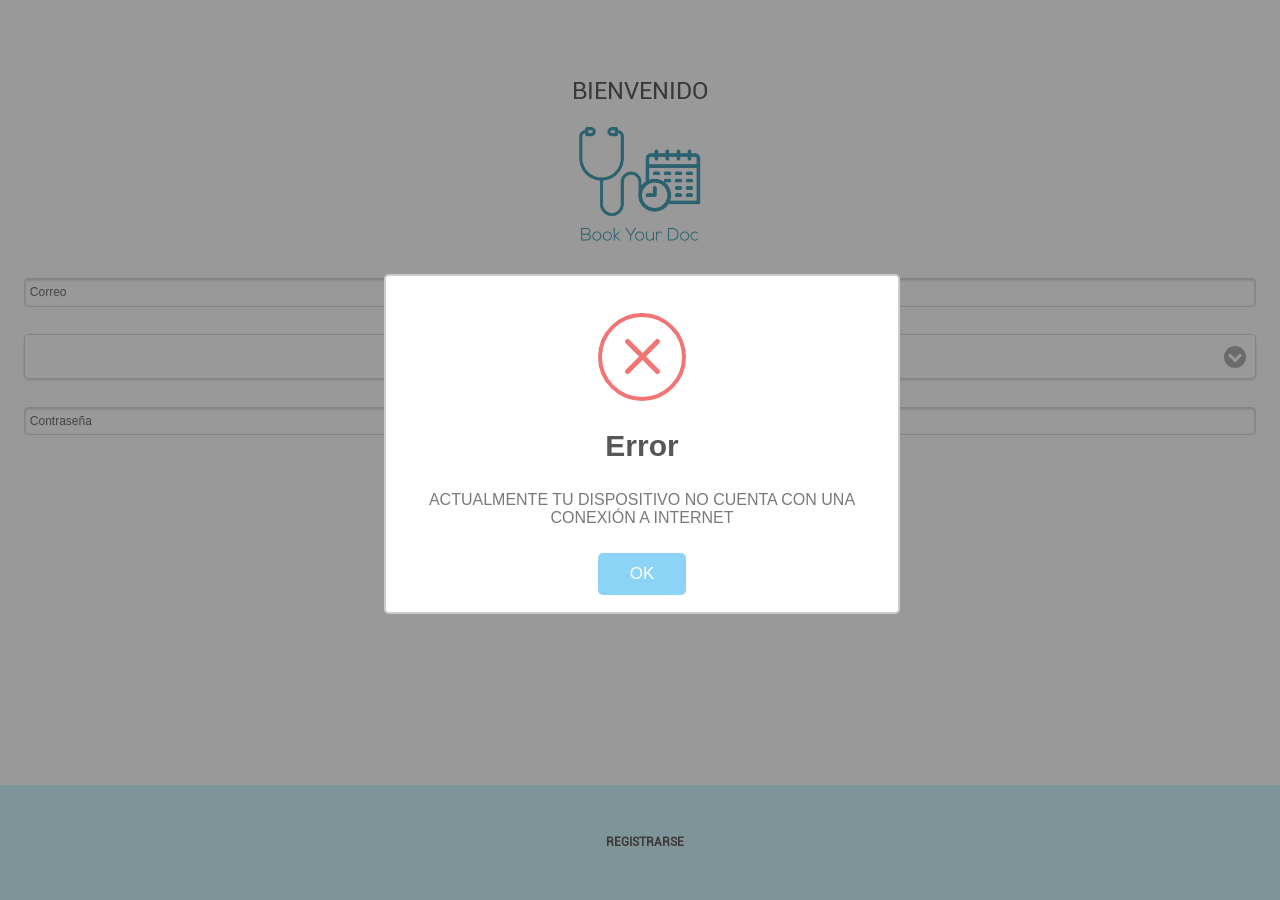
==== www/index.html @ b6f92b1a "Ajustes" ====
<!DOCTYPE html>

<html>

<head>
    <meta charset="utf-8" />
    <meta name="format-detection" content="telephone=no" />
    <meta name="msapplication-tap-highlight" content="no" />
    <meta name="viewport" content="user-scalable=no, initial-scale=1, maximum-scale=1, minimum-scale=1, width=device-width" />
    <!-- This is a wide open CSP declaration. To lock this down for production, see below. -->
    <meta http-equiv="Content-Security-Policy" content="default-src *; img-src * 'self' data: https:; script-src 'self' 'unsafe-inline' 'unsafe-eval' *; style-src  'self' 'unsafe-inline' *" />
   
   
    <link rel="stylesheet" type="text/css" href="css/jquery.mobile-1.4.5.min.css" />
    <link rel="stylesheet" type="text/css" href="css/sweetalert.css" />
    <link rel="stylesheet" type="text/css" href="css/clndr.css" />
    <link rel="stylesheet" type="text/css" href="css/jquery.datetimepicker.css" />
    <link rel="stylesheet" type="text/css" href="https://cdnjs.cloudflare.com/ajax/libs/fullcalendar/3.8.2/fullcalendar.min.css" />
    <link rel="stylesheet" type="text/css" href="https://cdnjs.cloudflare.com/ajax/libs/fullcalendar/3.8.2/fullcalendar.min.css" />
    <link rel="stylesheet" type="text/css" href="css/iziModal.min.css" />
    <link rel="stylesheet" type="text/css" href="css/index.css" />
    <script type="text/javascript" src="js/jquery-2.1.1.js"></script>
    <script type="text/javascript" src="js/jquery.mobile-1.4.5.min.js"></script>
    <title>Doct</title>
</head>

<body>
   <!-- Seccción de luis -->
	
  <div data-role="page" id="inicio">
    <div style="margin-top: 2cm">
      <h1 class="regt">BIENVENIDO</h1>
      <div data-role="main" class="ui-content logob">
        <div class="logob">
          <center><img src="img/logo.jpg" width="150"></center>
        </div>
        <div class="ui-content shadowu">
          <form id="loginForm" >
            <input type="text" class="inputg" placeholder="Correo" data-clear-btn="true" name="user"  value="">
            <br />
            <select id="tipoL" name="tipo">
            	<option value="pac">Paciente</option>
        	     <option value="doc">Doctor</option>
        	
            </select>
            <br />
            <input type="password" class="inputg" placeholder="Contraseña" data-clear-btn="true" name="pass"  value="">
            <br />
            <center><input  type="submit" class="gbutton sched" data-role="none" value="Entrar"></center>
          </form>
        </div>
      </div>
      <div data-role="footer" class="sfoot" data-id="foo1" data-position="fixed">
        <a href="#registro" class="regt " data-role="none" data-transition="flip">Registrarse</a>
      </div>
    </div>
  </div>

  <div data-role="page" id="registro">
    <div style="margin-top: 2cm">
        <h2 class="regt">REGISTRO</h2>
        <center><img src="img/logo.jpg" width="150" ></center>
        <div class="ui-content shadowu">
            <form id="regForm" >
                <input type="text" class="inputg" placeholder="Nombre" data-clear-btn="true" name="userR" id="nombre" value="">
                <br />
                <input type="text" class="inputg" placeholder="Correo" data-clear-btn="true" name="mailR" id="mailR" value="">
                <br />
                <select name="sexo">
                    <option value="H">Hombre</option>
                    <option value="M">Mujer</option>
                </select>
                <br />
                <input type="password" class="inputg" placeholder="Contraseña" data-clear-btn="true" name="passR" id="pass1"  value="">
                <br />
                <input type="password" class="inputg" placeholder="Confirma tu contraseña" data-clear-btn="true" name="passR2" id="pass2"  value="">
                <br />
                <select id="tipoR" name="tipoR">
                        <option value="doctores">Doctor</option>
                        <option value="pacientes">Paciente</option>
                </select>
                <br />
                <center><input  type="submit" class="gbutton sched"  data-role="none" value="Aceptar"></center>
            </form>
        </div>
    </div>
    <div data-role="footer" class="sfoot" data-id="foo1" data-position="fixed">
        <a href="#registro" class="regt" data-role="none" data-transition="flip">Términos y condiciones</a>
    </div>
</div>

<div data-role="page" id="menu">
  <div style="margin-top: 2cm">
    <div data-role="main" class="ui-content logob">
      <div class="logob">
        <center><img src="img/logo.jpg" width="200" ></center>
      </div>
      <br>
      <br>
      <table class="menu" align="center">
        <tr>
          <td >
            <center><a href="#profileP"><img src="img/3.png" width="60" height="60"></a></center>
            <label class="hola">Perfil</label>
          </td>
          <td >
            <center><a href="#important_d"  data-transition="slideup"><img src="img/citas.png" width="60" height="60"></a></center>
            <label class="hola">Citas</label>  
          </td>
        </tr>
        <tr>
          <td >
            <center><a href="#payment_list" data-transition="slidedown"><img src="img/pago.png" width="60" height="60"></a></center>
            <label class="hola">Pagos</label>  
          </td>
          <td >
            <center><a href="#conf"  data-transition="fade"><img src="img/conf.png" width="60" height="60"></a></center>
            <label class="hola">Configuración</label>  
          </td>
        </tr>
      </table>
    
    </div>
  </div>
</div>
<!-- Menú doctores -->
<div data-role="page" id="menuD">
  <div style="margin-top: 2cm">
    <div data-role="main" class="ui-content logob">
      <div class="logob">
        <center><img src="img/logo.jpg" width="200" ></center>
      </div>
      <br>
      <br>
      <table class="menu" align="center">
        <tr>
          <td >
            <center><a href="#profileD"><img src="img/3.png" width="60" height="60"></a></center>
            <label class="hola">Perfil</label>
          </td>
          <td >
            <center><a href="#patient_list"  data-transition="slideup"><img src="img/pacientes.png" width="60" height="60"></a></center>
            <label class="hola">Pacientes</label>  
          </td>
        </tr>
        <tr>
          <td >
            <center><a href="#agenda"  data-transition="pop" ><img src="img/agenda.png" width="60" height="60"></a></center>
            <label class="hola">Agenda</label>  
          </td>
          <td >
            <center><a href="#conf"  data-transition="fade"><img src="img/conf.png" width="60" height="60"></a></center>
            <label class="hola">Configuración</label>  
          </td>
        </tr>
      </table>
    
    </div>
  </div>
</div>
<!-- perfil doctor -->
<div data-role="page" id="profileD">
    <div data-role="header" class="toph-p">
        <h2 >&nbsp;</h2>
        <a href="#menuD" data-role="none" class="rheader2 ui-btn-left" data-transition="slidedown" >&lsaquo; Perfil</a>
    </div>

    <div data-role="main" class="ui-content calcont">
        <ul class="option-tools items-3">
                <li><a href="#profileD" data-transition="slide" class="normal-a active">Datos Personales</a></li>
                <li><a href="#estudios" data-transition="slide" class="normal-a ">Estudios</a></li>
                <li><a href="#consultorio" class="normal-a">Consultorio</a></li>
        </ul>

        <form id="datosdForm" >
            <div class="profileI">
                <img id="docP" class="profileimg" src="img/logo.jpg" ></img>
                <a class="changeI" id="CID"  data-role="button" data-icon="plus" data-iconpos="notext">Delete</a>
            </div>
            <input data-role="none" type="file" name="fotoD" id="fotoD"/>
            <input type="text" class="inputg" placeholder="Nombre" data-clear-btn="true" name="nombreD" id="nombreD" value="">
            <br />
            <input type="text" class="inputg" placeholder="Correo" data-clear-btn="true" name="mailD" id="mailD" value="">
            <br />
            <input type="text" class="inputg" placeholder="Teléfono" data-clear-btn="true" name="telD" id="telD" value="">
            <br />
            <center><input  type="submit" class="gbutton sched"  data-role="none" value="Guardar"></center>
        </form>
        <div  class="sfootp"  data-position="fixed">

        </div>
    </div>
</div>

<!-- perfil-estudios doctor -->
<div data-role="page" id="estudios">
    <div data-role="header" class="toph-p">
        <h2 >&nbsp;</h2>
        <a href="#menuD" data-role="none" class="rheader2 ui-btn-left" data-transition="slidedown" >&lsaquo; Perfil</a>
    </div>

    <div data-role="main" class="ui-content calcont">
        <ul class="option-tools items-3">
                <li><a href="#profileD" data-transition="slide" class="normal-a">Datos Personales</a></li>
                <li><a href="#estudios" data-transition="slide" class="normal-a  active">Estudios</a></li>
                <li><a href="#" class="normal-a">Consultorio</a></li>
        </ul>
	
        <form id="datoseForm" >
            <label class="bluel">Especialidad</label>
            <input type="text" class="inputg" placeholder="Especialidad" data-clear-btn="true" name="espD" id="espD" value="">
            <br />
            <label class="bluel">Universidad</label>
            <input type="text" class="inputg" placeholder="Universidad" data-clear-btn="true" name="uniD" id="uniD" value="">
            <br />
            <label class="bluel">Experiencia</label>
            <input type="text" class="inputg" placeholder="aaaa / Cargo / Institución" data-clear-btn="true" name="expD" id="expD" value="">
            <ul id="expL" data-role="none">

            </ul>
            <br />
            <label class="bluel">Cédula</label>
            <input type="text" class="inputg" placeholder="Cédula Profesional" data-clear-btn="true" name="cedD" id="cedD" value="">
            <br />
            <center><input  type="submit" class="gbutton sched"  data-role="none" value="Guardar"></center>
        </form>
      
  	
        <div  class="sfootp"  data-position="fixed">
	
        </div>
    </div>
</div>

<!-- consultorio -->
<div data-role="page" id="consultorio">
    <div data-role="header" class="toph-p">
        <h2 >&nbsp;</h2>
        <a href="#menuD" data-role="none" class="rheader2 ui-btn-left" data-transition="slidedown" >&lsaquo; Perfil</a>
    </div>

    <div data-role="main" class="ui-content calcont">
        <ul class="option-tools items-3">
            <li><a href="#profileD" data-transition="slide" class="normal-a">Datos Personales</a></li>
            <li><a href="#estudios" data-transition="slide" class="normal-a  active">Estudios</a></li>
            <li><a href="#" class="normal-a">Consultorio</a></li>
        </ul><br><br>
        <center><h1>Consultorios</h1></center>
        <form id="datoseForm" >
            <label class="bluel">Calle</label>
            <input type="text" class="inputg" placeholder="Especialidad" data-clear-btn="true" name="espD" id="espD" value="">
            <br />
            <label class="bluel"># Exterior</label>
            <input type="text" class="inputg" placeholder="Universidad" data-clear-btn="true" name="uniD" id="uniD" value="">
            <br />
            <label class="bluel"># Interior</label>
            <input type="text" class="inputg" placeholder="Universidad" data-clear-btn="true" name="uniD" id="uniD" value="">
            <br />
            <label class="bluel">Colonia</label>
            <input type="text" class="inputg" placeholder="Cédula Profesional" data-clear-btn="true" name="cedD" id="cedD" value="">
            <br />
            <label class="bluel">Ciudad</label>
            <input type="text" class="inputg" placeholder="Cédula Profesional" data-clear-btn="true" name="cedD" id="cedD" value="">
            <br />
            <label class="bluel">Municipio</label>
            <input type="text" class="inputg" placeholder="Cédula Profesional" data-clear-btn="true" name="cedD" id="cedD" value="">
            <br />
            <label class="bluel">Estado</label>
            <input type="text" class="inputg" placeholder="Cédula Profesional" data-clear-btn="true" name="cedD" id="cedD" value="">
            <br />
            <label class="bluel">Código Postal</label>
            <input type="text" class="inputg" placeholder="Cédula Profesional" data-clear-btn="true" name="cedD" id="cedD" value="">
            <br />
            <label class="bluel">Celular</label>
            <input type="text" class="inputg" placeholder="Cédula Profesional" data-clear-btn="true" name="cedD" id="cedD" value="">
            <br />
            <label class="bluel">Teléfono Consultorio</label>
            <input type="text" class="inputg" placeholder="Cédula Profesional" data-clear-btn="true" name="cedD" id="cedD" value="">
            <br />
            <label class="bluel">Teléfono Emergencias</label>
            <input type="text" class="inputg" placeholder="Cédula Profesional" data-clear-btn="true" name="cedD" id="cedD" value="">
            <br />
            <center><input  type="submit" class="gbutton sched"  data-role="none" value="Guardar"></center>
        </form>

        <div  class="sfootp"  data-position="fixed">
	
        </div>
    </div>
</div>

<div data-role="page" id="profileP">
    <div data-role="header" class="toph-p">
        <h2 >&nbsp;</h2>
        <a href="#menu" data-role="none" class="rheader2 ui-btn-left" data-transition="slidedown" >&lsaquo; Perfil</a>
    </div>

    <div data-role="main" class="ui-content calcont">
        <ul class="option-tools items-3">
            <li><a href="#profileP" data-transition="slide" class="normal-a active">Datos Personales</a></li>
            <li><a href="#expediente" data-transition="slide" class="normal-a ">Expediente</a></li>
            <li><a href="#recentA" class="normal-a">Citas Recientes</a></li>
        </ul>
	
	
        <form id="datosForm" >
            <div class="profileI">
                <img id="pacP" class="profileimg" src="img/logo.jpg" ></img>
                <a class="changeI" id="CIP"  data-role="button" data-icon="plus" data-iconpos="notext">Delete</a>
            </div>
        <input data-role="none" type="file" name="fotoP" id="fotoP"/>
        <input type="text" class="inputg" placeholder="Nombre" data-clear-btn="true" name="nombreU" id="nombreU" value="">
        <br />
        <input type="text" class="inputg" placeholder="Correo" data-clear-btn="true" name="mailU" id="mailU" value="">
        <br />
        <input type="text" class="inputg" placeholder="Teléfono" data-clear-btn="true" name="telU" id="telU" value="">
        <br />
        <select name="sexoU" id="sexoU">
        	<option value="H">Hombre</option>
        	<option value="M">Mujer</option>
        </select>
        <br />
        <select name="ecU" id="ecU">
        	<option value="Soltero">Soltero(a)</option>
        	<option value="Comprometido">Comprometido(a)</option>
        	<option value="Casado">Casado(a)</option>
        	<option value="Divorciado">Divorciado(a)</option>
        	<option value="Viudo">Viudo(a)</option>
        </select>
        <br />
        <label>Edad</label>
        <input type="text" class="inputg" placeholder="Edad" data-clear-btn="true" name="edadU" id="edadU" value="">
        <br />
        <label>Antecedentes heredo familiares</label>
        <textarea name="ahf" id="ahf"></textarea>
        <br />
        <label>Hábitos no saludables</label>
        <textarea name="hns" id="hns"></textarea>
        <br />
        <center><input  type="submit" class="gbutton sched"  data-role="none" value="Guardar"></center>
      </form>
      
  	
  <div  class="sfootp"  data-position="fixed">
	
  </div>
  </div>
  
</div>
   <div data-role="page" id="expediente">
    <div data-role="header" class="toph-p">
        <h2 >&nbsp;</h2>
        <a href="#menu" data-role="none" class="rheader2 ui-btn-left" data-transition="slidedown" >&lsaquo; Perfil</a>
    </div>

    <div data-role="main" class="ui-content calcont">
        <ul class="option-tools items-3">
            <li><a href="#profileP" data-transition="slide" class="normal-a">Datos Personales</a></li>
            <li><a href="#expediente" data-transition="slide" class="normal-a active">Expediente</a></li>
            <li><a href="#recentA" class="normal-a">Citas Recientes</a></li>
        </ul>
        <br><br>
        <h1>Historial Clínico</h1>
        <br><br>
        <div id="datosForm">
        <input type="text" class="inputg" placeholder="Nombre" data-clear-btn="true" name="pname" id="pname" value="">
        <br />
        <label>Antecedentes heredo familiares</label>
        <textarea name="pahf" id="ahf"></textarea>
        <br />
        <label>Hábitos no saludables</label>
        <textarea name="phns" id="hns"></textarea>
        <br />
        <label>Citas anteriores</label>
        <textarea name="pca" id="hns"></textarea>
        <br>
        </div>
        <center><a href="http://icone-solutions.com/" class="gbutton sched" data-role="none">Descargar</a></center>
    </div>

</div>


<!-- Citas Recientes -->
<div data-role="page" id="recentA">
    <div data-role="header" class="toph-p">
        <h2 >&nbsp;</h2>
        <a href="#menu" data-role="none" class="rheader2 ui-btn-left" data-transition="slidedown" >&lsaquo; Perfil</a>
    </div>
    <div data-role="main" class="ui-content calcont">
        <ul class="option-tools items-3">
                <li><a href="#profileP" data-transition="slide" class="normal-a ">Datos Personales</a></li>
                <li><a href="#expediente" data-transition="slide" class="normal-a ">Expediente</a></li>
                <li><a href="#recentA" class="normal-a active">Citas Recientes</a></li>
        </ul>
        <ul id="citasRUL" data-role="listview" data-inset="true">
        </ul>
        <div  class="sfootp"  data-position="fixed">
        </div>
    </div>
</div>

<!-- configuración final -->
<div data-role="page" id="conf">
    <div style="margin-top: 2cm">
        <h2 class="regt">Configuración</h2>
        <div class="ui-content shadowu">
            <center>
                <input  type="button" class="gbutton close sched"  data-role="none" value="Cerrar Sesión"><br><br>
                <a class="gbutton sched" href="#profileP"> Modificar Perfil</a><br><br>
            </center>
        </div>
    </div>
</div>

  <!-- Seccción de luis -->
  <!-- david -->
<!-- Sección citas importante -->
<div data-role="page" id="important_d">

    <div data-role="header" class="toph-p">
        <h2 >&nbsp;</h2>
        <a href="#menu" data-role="none" class="rheader2 ui-btn-left" data-transition="slidedown" >&lsaquo; Citas</a>
    </div>

    <div data-role="main" class="ui-content calcont">
        <ul class="option-tools items-3">
            <li><a href="#important_d" data-transition="slide" class="normal-a active">Importante</a></li>
            <li><a href="#calendar_p" data-transition="slide" class="normal-a ">Calendario</a></li>
            <li><a href="#map_search"  data-transition="slide" class="plus-s">+</a></li>
        </ul>
	
        <ul id="citasUL" data-role="listview"   data-inset="true">
   	 
        </ul>
  	
        <div  class="sfootp"  data-position="fixed">
	
        </div>
    </div>
</div>

<!-- Seccion citas-calendario -->
<div data-role="page" id="calendar_p">

    <div data-role="header" class="toph-p">
        <h2 >&nbsp;</h2>
        <a href="#menu" data-role="none" class="rheader2 ui-btn-left" data-transition="slidedown" >&lsaquo; Citas</a>
    </div>

    <div data-role="main" class="ui-content calcont">
        <ul class="option-tools items-3">
            <li><a href="#important_d" data-transition="slide" class="normal-a">Importante</a></li>
            <li><a href="#calendar_p" data-transition="slide"  class="normal-a active">Calendario</a></li>
            <li><a href="#map_search"  data-transition="slide" class="plus-s">+</a></li>
        </ul>
	
        <div id="modalP" class="modalSch"> 
            <header>
                <a href="" id="signin" class="active">Información</a>
                <a href="" >Reprogramar</a>
            </header>
            <div class="sections">
                <section >
                    <div class="contCita">
                        <div  class="citaI"></div>
                        <div class="citaIn">
                            <h2 class="doctN"></h2>
                            <p class="doctM"></p>
                            <p class="doctPh"></p>
                        </div>
                    </div>
                    <hr class="divider"/>
                    <p  >Fecha de la cita: <span class="cdate"></span></p>
                    <p >Hora de la cita: <span class="hdate"></span></p>
                    <footer>
                    	<button data-iziModal-close data-iziModal-transitionOut="bounceOutDown">Cerrar</button>
                        <button class="cancelAp" type="button">Cancelar Cita</button>
                    </footer>
                </section>
                <section class="hide">
                    <form id="repForm" method="post">
                        <input type="text" name="reptime" placeholder="Nueva fecha" class="chooseDT" data-role="none" id="timePs"/>
                    
                        <footer>
                            <button data-iziModal-close data-iziModal-transitionOut="bounceOutDown">Cerrar</button>
                            <button class="submit">Reprogramar</button>
                        
                        </footer>
                    </form>
                </section>
            </div>
        </div>
  	<div id='calendars'></div>
  	<hr class="dividerd" />
    </div>
    <div  class="sfootp"  data-position="fixed">	
    </div>
</div>

<!-- Sección citas-+ -->
<div data-role="page" id="map_search">

    <div data-role="header" class="toph-p">
        <h2 >&nbsp;</h2>
        <a data-rel="back" data-role="none" class="rheader2 ui-btn-left"  >&lsaquo; Nueva Cita</a>
    </div>

    <div data-role="main" class="ui-content mapcont">	
        <ul class="option-tools items-3">
            <li><a href="#" class="normal-a">&nbsp;</a></li>
            <li><a href="#map_search" class="normal-a active">Mapa</a></li>
            <li><a href="#doctor_list" id="listg" data-transition="slide" class="normal-a">Lista</a></li>
        </ul>
	
        <form method="post" id="geocoding_form">		 
            <input type="text" class="searchB" placeholder="Búsqueda por especialidad" data-role="none" id="address" name="address" />
        	
            <input type="submit" data-role="none" class="hidden-f" value="" />
        	
        </form>
        <div id="map_canvas">
        </div>
  	
    </div>
    <div  class="sfootp"  data-position="fixed">
	
    </div>
</div>

<!-- sección pagos -->
<div data-role="page" id="payment_list">

  <div data-role="header" class="toph-p">
    <h2 >&nbsp;</h2>
    <a href="#menu" data-role="none" class="rheader2 ui-btn-left" data-transition="slidedown" >&lsaquo; Pagos</a>
  </div>

  <div data-role="main" class="ui-content calcont">
  	<br/>
  	<h1>Historial de pagos</h1>
  	<br/>
   <ul id="paymentL" data-role="listview" data-inset="true">
   </ul>
  	
  <div  class="sfootp"  data-position="fixed">
	
  </div>
  </div>
</div>
  
<div data-role="page" id="agenda">
  <div data-role="header" class="toph-p">
    <h2 >&nbsp;</h2>
    <a href="#menuD" data-role="none" class="rheader2 ui-btn-left" data-transition="slidedown" >&lsaquo; Agenda</a>
  </div>
  <div data-role="main" class="ui-content calcont">
	    <div id="modalD" class="modalSch">
        <header>
            <a href="" id="signin" class="active">Información</a>
            <a href="" >Reprogramar</a>
        </header>
        <div class="sections">
                <section >
                	<div class="contCita">
                		<div  class="citaI"></div>
                		<div class="citaIn">
                			<h2 class="doctN"></h2>
                			<p class="doctM"></p>
                			<p class="doctPh"></p>
                		</div>
                	</div>
                   <hr class="divider"/>
                   <p  >Fecha de la cita: <span class="cdate"></span></p>
                   <p >Hora de la cita: <span class="hdate"></span></p>
                    <footer>
                    	<button data-iziModal-close data-iziModal-transitionOut="bounceOutDown">Cerrar</button>
                        <button class="cancelAp" type="button">Cancelar Cita</button>
                    </footer>
                </section>
                <section class="hide">
                   <input type="text" class="chooseDT" data-role="none" id="timeD"/>
                    
                    <footer>
                        <button data-iziModal-close data-iziModal-transitionOut="bounceOutDown">Cerrar</button>
                        <button class="submit">Create Account</button>
                    </footer>
                </section>
        </div>
    </div>
  	<div id='calendarsD'></div>  	
  	<hr class="dividerd" />
  </div>
  <div  class="sfootp"  data-position="fixed">
	
  </div>
</div>
  
  
  
  <div data-role="page" id="patient_list">

  <div data-role="header" class="toph-p">
    <h2 >&nbsp;</h2>
    <a data-rel="back" data-role="none" class="rheader2 ui-btn-left"  >&lsaquo; Pacientes</a>
  </div>

  <div data-role="main" class="ui-content mapcont">
  	
	
		
	<form class="ui-filterable">
      <input id="pacFilter" class="searchB" placeholder="Búsqueda por nombre" data-role="none">
    </form>
 <ul id="pacUl" data-role="listview" data-filter="true" data-input="#pacFilter" data-autodividers="true" data-inset="true">
  </ul>
  	
  </div>
  <div  class="sfootp"  data-position="fixed">
	
  </div>
  </div>

<!-- seccion lista de doctores -->
<div data-role="page" id="doctor_list">

  <div data-role="header" class="toph-p">
    <h2 >&nbsp;</h2>
    <a data-rel="back" data-role="none" class="rheader2 ui-btn-left"  >&lsaquo; Nueva Cita</a>
  </div>

  <div data-role="main" class="ui-content mapcont">
  	
	<ul class="option-tools items-3">
			<li><a href="#" class="normal-a">&nbsp;</a></li>
			<li><a data-rel="back" class="normal-a">Mapa</a></li>
			<li><a href="#doctor_list" class="normal-a  active">Lista</a></li>
		</ul>
		
	<form class="ui-filterable">
      <input id="doctorFilter" class="searchB" placeholder="Búsqueda por nombre" data-role="none">
    </form>
 <ul id="doctUl" data-role="listview" data-filter="true" data-input="#doctorFilter" data-autodividers="true" data-inset="true">
  </ul>
  	
  </div>
  <div  class="sfootp"  data-position="fixed">
	
  </div>
  </div>
  
<!-- seccion detalles doctor -->
<div data-role="page" id="doctor_show">
    <div data-role="header" class="toph-p">
        <h2 >&nbsp;</h2>
        <a data-rel="back" data-role="none" class="rheader2 ui-btn-left"  >&lsaquo; Nueva Cita</a>
    </div>
    <div data-role="main" class="ui-content mapcont">	
	<div class="dshowp">
            <div id="imgd">
            </div>
            <h1 id="sdname"></h1>
            <hr />
            <h2 id="spec"></h2>
	</div>
	<div class="loctime">
            <div class="ui-grid-a">
                <div class="ui-block-a loctimed ">
                    <img width="30" src="img/loc.png" />
                    <p id="location"></p>
                </div>
                <div class="ui-block-b loctimed">
                    <img  width="30" src="img/clock.png" />
                    <p id="lv"></p>
                    <p id="sat"></p>
                    <p id="dom"></p>
                </div>
            </div>
	</div>	
	<div class="infow">
            <h1 class="study">Estudios</h1>
            <h3 class="study">Universidad</h3>
            <div class="pointu">
   		<p>2016</p>
   		<p>Anahuac</p>
            </div>
            <br/>
            <h3 class="study">Experiencia</h3>
            <div class="pointu">
   		<p>2016</p>
   		<p>Médico interno de cirujía ortopédica y traumatología. <strong>Centro Médico ABC</strong></p>
            </div>
            <div class="pointu">
   		<p>2018</p>
   		<p>Médico interno de cirujía ortopédica y traumatología. <strong>Centro Médico ABC</strong></p>
            </div>
            <br/>
            <a class="sched" href="#chooseD" data-transition="flip">Agendar</a>
            <br/>
	</div>
    </div>
    <div  class="sfootp"  data-position="fixed">
	
    </div>
</div>
  
<!-- Seleccionar doctor -->
<div data-role="page" id="chooseD">
    <div data-role="header" class="toph-p">
        <h2 >&nbsp;</h2>
        <a data-rel="back" data-role="none" class="rheader2 ui-btn-left"  >&lsaquo; Nueva Cita</a>
    </div>

    <div data-role="main" class="ui-content mapcont">
  	<div class="elm-cent">
  	    <div class="doctori">
  	    	<div id="a-imgd"></div>
  	    	<div class="datos-d">
                    <h3 id="a-sdname"></h3>
                    <h5 id="a-spec"></h5>
                    <h5 id="a-price"></h5>
  	    	</div>
  	    </div>
  	 </div>
  	 <hr class="dividerd" />
  	 <br/>
  	 <label class="infoe">Elige tu horario</label>
  	 <div class="dtcontainer">
	    <input type="text" class="chooseDT" data-role="none" id="default_datetimepicker"/>
	    <img width="25" src="img/cal.png" />
	 </div>
	  <br/>
     <hr class="dividerd" />
  	 <br/>
	 <label class="infoe">Motivo de consulta</label>
  	<div class="elm-cent textM">
  		<textarea data-role="none" class="mcon" name="mcon" id="mcon"></textarea>
  	</div>
     <br/>
     <hr class="dividerd" />
  	 <br/>
  	  <label class="infoe">Selecciona archivos que quieras enviar (Número de archivos subidos <span id="totU"></span>/9)</label>
  	<div class="ui-grid-b">
    <div class="ui-block-a ">
    	<img id="elabi"  class="elm-cent" src="img/exam.png" />
    	<p id="exams" class="upar">Exámenes de laboratorio</p>
    	<input type="file" data-role="none" class="uinput" name="elab" id="elab"/>
    </div>
    <div class="ui-block-b ">
    	<img id="radioi"  class="elm-cent" src="img/radio.png" />
    	<p id="radiog" class="upar">Radiografía</p>
    	<input type="file" data-role="none" class="uinput" name="radiograf" id="radiograf"/>
    </div>
    <div class="ui-block-c ">
    	<img id="recei" class="elm-cent"  src="img/recetas.png" />
    	<p id="receta" class="upar">Recetas</p>
    	<input type="file" data-role="none" class="uinput" name="receta" id="recetaf"/>
    </div>
   </div>
   <br/>
   <a id="np" class="sched">Siguiente</a>
   <br/>
  </div>
  <div  class="sfootp"  data-position="fixed">
	
  </div>
  </div>

<!-- sección pago en citas -->
    <div data-role="page" id="payment">

        <div data-role="header" class="toph-p">
            <h2 >&nbsp;</h2>
            <a data-rel="back" data-role="none" class="rheader2 ui-btn-left"  >&lsaquo; Nueva Cita</a>
        </div>

        <div data-role="main" class="ui-content mapcont">
            <br/>
            <div class="elm-cent">
                <h1 class="bluet">Método de pago</h1>
                <h3 class="grayt">Consulta:</h3>
                <h3 id="p-price" class="grayt"></h3>
            </div>
            <hr class="dividerd" />
            <form id="payForm" method="post">
                <div class="ui-grid-a">
                    <div class="ui-block-a ">
                        <div class="control-group">
                            <label data-role="none" class="control control-radio">
                                Pagar ahora
                                <input type="radio" data-role="none" value="t" name="mpay" checked="checked" />
                                <div class="control_indicator"></div>
                            </label>
                        </div>
                    </div>
                    <div class="ui-block-b ">
                        <div class="control-group">
                            <label class="control control-radio">
                                Pagar en Consulta
                                <input type="radio" data-role="none" value="e" name="mpay" />
                                <div class="control_indicator"></div>
                            </label>
                        </div>
                    </div>
                </div>
                <hr class="dividerd" />
  	 	<div id="cPay">
                    <h1 class="grayt">Datos de pago</h1>
                    <img width="70" src="img/visa.png" /><img width="70" src="img/master.png" /><img width="70" src="img/am.png" />
                    <br/><br/>
                    <input type="hidden" id="doctP"  name="doct" />
                    <input type="hidden" id="month"  data-conekta="card[exp_month]" />
                    <input type="hidden" id="year" data-conekta="card[exp_year]"/>
                    <input type="hidden" id="totsf" name="total"/>
                    <input type="text" name="tarj" data-role="none" data-conekta="card[name]"  placeholder="Nombre tarjetahabiente" />
                    <input type="text" id="card" name="tarjh" data-conekta="card[number]"  data-role="none" placeholder="No. de la tarjeta" />
                    <input type="text" name="expdate" id="expdate"  data-role="none" placeholder="Fecha de vencimiento" />
                    <input type="text" data-role="none" name="cvv" id="cvv" data-conekta="card[cvc]" placeholder="Código de seguridad" />
  	 	</div>
                <button data-role="none" type="submit" class="schedb">Confirmar</button>
            </form>
  	</div>
  	 
        <div  class="sfootp"  data-position="fixed">
	
    </div>
</div>
  
  <div data-role="page" id="calendar_d">

  <div data-role="header" class="toph-p">
    <h2 >&nbsp;</h2>
    <a data-rel="back" data-role="none" class="rheader2 ui-btn-left"  >&lsaquo; Agenda</a>
  </div>

  <div data-role="main" class="ui-content mapcont">
  	
	<ul class="option-tools items-3">
			<li><a href="#agenda" class="normal-a">Mes</a></li>
			<li><a href="#calendar_d" data-transition="pop" class="normal-a">Semana</a></li>
			<li><a href="#" class="normal-a  active">Día</a></li>
		</ul>
		
	
  	
  </div>
  <div  class="sfootp"  data-position="fixed">
	
  </div>
  </div>
    <script type="text/javascript" src="cordova.js"></script>
    <script type="text/javascript" src="js/index.js"></script>
    <script type="text/javascript" src="js/sweetalert.min.js"></script>
    <script src="js/conekta.js"></script>
     <script src="js/iziModal.min.js"></script>
    <script src="js/underscore-min.js"></script>
    <script src="js/moment.min.js"></script>
    <script src="js/es.js"></script>
    <script type="text/javascript" src="js/fullcalendar.min.js"></script>
    <script src="js/jquery.datetimepicker.full.min.js"></script>
    <script type="text/javascript" src="https://maps.google.com/maps/api/js"></script>
    <script type="text/javascript" src="js/gmaps.js"></script>
    <script type="text/javascript" src="js/jquery.inputmask.bundle.js"></script>
    <script type="text/javascript" src="js/inputmask.date.extensions.js"></script>
    <script type="text/javascript" src="js/maps.js"></script>
    <script type="text/javascript" src="js/operations.js"></script>
    <script type="text/javascript">
        app.initialize();
    </script>
</body>

</html>
---- www/css/clndr.css ----
@import url(http://fonts.googleapis.com/css?family=Droid+Sans+Mono);
.clearfix:after {
  content: ".";
  display: block;
  clear: both;
  visibility: hidden;
  line-height: 0;
  height: 0;
}
.clearfix {
  display: inline-block;
}
html[xmlns] .clearfix {
  display: block;
}
* html .clearfix {
  height: 1%;
}
.noselect {
  -webkit-user-select: none;
  /* Chrome/Safari */
  -moz-user-select: none;
  /* Firefox */
  -ms-user-select: none;
  /* IE10+ */
}
h4 {
  width: 75%;
  text-align: center;
  font-family: 'Droid Sans Mono';
  font-weight: normal;
  color: white;
  font-size: 14px;
  margin: 0 auto 1em auto;
  padding: 1em;
  background: #b63642;
}
h5 {
  font-size: 1em;
  font-weight: bold;
}

.left-align {
  text-align: left;
}
.right-align {
  text-align: right;
}
.cal{
	width:100%
}
.cal2{
	padding: 1em;
}
.cal2 {
  max-width: 100%;
  margin: 30px auto;
}
.clndr > .clearfix{
	width: 100%;
}
.cal2 .clndr .clndr-controls {
  display: block;
  display: inline-block;
  width: 100%;
  margin-bottom: 3px;
}
.cal2 .clndr .clndr-controls .clndr-previous-button {
  float: left;
  width: 20%;
  text-align: center;
  cursor: pointer;
  font-size:30px;
  -webkit-user-select: none;
  /* Chrome/Safari */
  -moz-user-select: none;
  /* Firefox */
  -ms-user-select: none;
  /* IE10+ */
}
.cal2 .clndr .clndr-controls .clndr-previous-button:hover {
  background-color: #f4f4f4;
}
.cal2 .clndr .clndr-controls .month {
  float: left;
  width: 60%;
  font-size:30px;
  color: #00a6ff;
  text-align: center;
}
.cal2 .clndr .clndr-controls .clndr-next-button {
  float: left;
  width: 20%;
  text-align: center;
  font-size:30px;
  cursor: pointer;
  -webkit-user-select: none;
  /* Chrome/Safari */
  -moz-user-select: none;
  /* Firefox */
  -ms-user-select: none;
  /* IE10+ */
}
.cal2 .clndr .clndr-controls .clndr-next-button:hover {
  background-color: #f4f4f4;
}
.cal2 .clndr .clndr-grid {
	width:100%;
  text-align: center;
  display: inline-block;
}
.cal2 .clndr .clndr-grid .header-day {
  float: left;
  width: 14.28%;
  padding: 10px 0;
  color: #000;
  font-size: 16px;
  font-weight:bolder;
  background: transparent;
}
.cal2 .clndr .clndr-grid .day {
  float: left;
  width: 14.2857%;
  padding: 10px 0;
}
.cal2 .clndr .clndr-grid .day.event {
  background-color: #B4E09F;
}
.cal2 .clndr .clndr-grid .day.today {
  background-color: #00a6ff;
  color: #fff;
}
.cal2 .clndr .clndr-grid .day.selected {
  background-color: #E37FD6;
}
.cal2 .clndr .clndr-grid .day.inactive {
  color: gray;
}
.cal2 .clndr .clndr-grid .empty,
.cal2 .clndr .clndr-grid .adjacent-month {
  float: left;
 width: 14.2857%;
 padding: 10px 0;
  background: #ddd;
}
.cal2 .clndr .clndr-today-button {
  width: 100%;
  text-align: center;
  cursor: pointer;
}
.cal2 .clndr .clndr-today-button:hover {
  background-color: #ddd;
}
.cal2 .multi-month-controls .quarter-button {
  display: inline-block;
  width: 25%;
}
.cal2 .multi-month-controls .quarter-button:hover {
  cursor: pointer;
  background-color: #f4f4f4;
}
.cal2 .day.inactive {
  background-color: #aaa;
}
.cal3 {
  max-width: 354px;
  margin: 0 auto;
  font-family: 'Droid Sans Mono';
}
.cal3 .cal {
  float: left;
  width: 177px;
}
.cal3 .clndr .clndr-controls {
  display: block;
  display: inline-block;
  width: 100%;
  margin-bottom: 8px;
}
.cal3 .clndr .clndr-controls.top {
  margin-bottom: -22px;
  position: relative;
  z-index: 1;
}
.cal3 .clndr .clndr-controls .clndr-previous-button {
  float: left;
  width: 10%;
  text-align: left;
  cursor: pointer;
  -webkit-user-select: none;
  /* Chrome/Safari */
  -moz-user-select: none;
  /* Firefox */
  -ms-user-select: none;
  /* IE10+ */
}
.cal3 .clndr .clndr-controls .clndr-previous-button:hover {
  background-color: #f4f4f4;
}
.cal3 .clndr .clndr-controls .month {
  text-align: center;
  width: 80%;
  margin: 0 auto;
}
.cal3 .clndr .clndr-controls .clndr-next-button {
  float: right;
  width: 10%;
  text-align: right;
  cursor: pointer;
  -webkit-user-select: none;
  /* Chrome/Safari */
  -moz-user-select: none;
  /* Firefox */
  -ms-user-select: none;
  /* IE10+ */
}
.cal3 .clndr .clndr-controls .clndr-next-button:hover {
  background-color: #f4f4f4;
}
.cal3 .clndr .clndr-grid {
  text-align: center;
  border: 1px solid #FF4545;
  display: inline-block;
}
.cal3 .clndr .clndr-grid .header-day {
  float: left;
  width: 25px;
  height: 25px;
  background: #FF4545;
}
.cal3 .clndr .clndr-grid .day {
  float: left;
  width: 25px;
  height: 25px;
}
.cal3 .clndr .clndr-grid .day.event {
  background-color: #B4E09F;
}
.cal3 .clndr .clndr-grid .day.today {
  background-color: #E3C57F;
}
.cal3 .clndr .clndr-grid .empty,
.cal3 .clndr .clndr-grid .adjacent-month {
  float: left;
  width: 25px;
  height: 25px;
  background: #ddd;
}
.cal3 .clndr .clndr-today-button {
  width: 100%;
  text-align: center;
  cursor: pointer;
}
.cal3 .clndr .clndr-today-button:hover {
  background-color: #ddd;
}
.cal3 .multi-month-controls .quarter-button {
  display: inline-block;
  width: 25%;
}
.cal3 .multi-month-controls .quarter-button:hover {
  cursor: pointer;
  background-color: #f4f4f4;
}
.clndr-next-button,
.clndr-previous-button,
.clndr-next-year-button,
.clndr-previous-year-button {
  -webkit-user-select: none;
  /* Chrome/Safari */
  -moz-user-select: none;
  /* Firefox */
  -ms-user-select: none;
  /* IE10+ */
}
.clndr-next-button.inactive,
.clndr-previous-button.inactive,
.clndr-next-year-button.inactive,
.clndr-previous-year-button.inactive {
  opacity: 0.5;
  cursor: default;
}
---- www/css/iziModal.min.css ----
/*
* iziModal | v1.6.0
* http://izimodal.marcelodolce.com
* by Marcelo Dolce.
*/
.iziModal{display:none;position:fixed;top:0;bottom:0;left:0;right:0;margin:auto;background:#fff;box-shadow:0 0 8px rgba(0,0,0,.3);transition:margin-top .3s ease,height .3s ease;transform:translateZ(0);box-sizing:border-box}.iziModal *{box-sizing:border-box;-webkit-font-smoothing:antialiased}.iziModal::after{content:'';width:100%;height:0;opacity:0;position:absolute;left:0;bottom:0;z-index:1;background:-moz-linear-gradient(top,transparent 0%,rgba(0,0,0,.35) 100%);background:-webkit-gradient(linear,left top,left bottom,color-stop(0%,transparent),color-stop(100%,rgba(0,0,0,.35)));background:-webkit-linear-gradient(top,transparent 0%,rgba(0,0,0,.35) 100%);background:-o-linear-gradient(top,transparent 0%,rgba(0,0,0,.35) 100%);background:-ms-linear-gradient(top,transparent 0%,rgba(0,0,0,.35) 100%);background:linear-gradient(to bottom,transparent 0%,rgba(0,0,0,.35) 100%);filter:progid:DXImageTransform.Microsoft.gradient( startColorstr='#00000000', endColorstr='#59000000',GradientType=0 );transition:height .3s ease-in-out,opacity .3s ease-in-out;pointer-events:none}.iziModal.hasShadow::after{height:30px;opacity:1}.iziModal .iziModal-progressbar{position:absolute;left:0;top:0;width:100%;z-index:1}.iziModal .iziModal-progressbar>div{height:2px;width:100%}.iziModal .iziModal-header{background:#88a0b9;padding:14px 18px 15px;box-shadow:inset 0 -10px 15px -12px rgba(0,0,0,.3),0 0 0 #555;overflow:hidden;position:relative;z-index:10}.iziModal .iziModal-header-icon{font-size:40px;color:rgba(255,255,255,.5);padding:0 15px 0 0;margin:0;float:left}.iziModal .iziModal-header-title{color:#fff;font-size:18px;font-weight:600;line-height:1.3}.iziModal .iziModal-header-subtitle{color:rgba(255,255,255,.6);font-size:12px;line-height:1.45}.iziModal .iziModal-header-subtitle,.iziModal .iziModal-header-title{display:block;margin:0;padding:0;font-family:'Lato',Arial;white-space:nowrap;overflow:hidden;text-overflow:ellipsis;text-align:left}.iziModal .iziModal-header-buttons{position:absolute;top:50%;right:10px;margin:-17px 0 0}.iziModal .iziModal-button{display:block;float:right;z-index:2;outline:0;height:34px;width:34px;border:0;padding:0;margin:0;opacity:.3;border-radius:50%;transition:transform .5s cubic-bezier(.16,.81,.32,1),opacity .5s ease;background-size:67%!important;-webkit-tap-highlight-color:transparent}.iziModal .iziModal-button-close{background:url([data-uri]) no-repeat 50% 50%}.iziModal .iziModal-button-fullscreen{background:url([data-uri]) no-repeat 50% 50%}.iziModal.isFullscreen .iziModal-button-fullscreen{background:url([data-uri]) no-repeat 50% 50%}.iziModal .iziModal-button-close:hover{transform:rotate(180deg)}.iziModal .iziModal-button:hover{opacity:.8}.iziModal .iziModal-header.iziModal-noSubtitle{height:auto;padding:10px 15px 12px}.iziModal .iziModal-header.iziModal-noSubtitle .iziModal-header-icon{font-size:23px;padding-right:13px}.iziModal .iziModal-header.iziModal-noSubtitle .iziModal-header-title{font-size:15px;margin:3px 0 0;font-weight:400}.iziModal .iziModal-header.iziModal-noSubtitle .iziModal-header-buttons{right:6px;margin:-16px 0 0}.iziModal .iziModal-header.iziModal-noSubtitle .iziModal-button{height:30px;width:30px}.iziModal-rtl{direction:rtl}.iziModal-rtl .iziModal-header{padding:14px 18px 15px 40px}.iziModal-rtl .iziModal-header-icon{float:right;padding:0 0 0 15px}.iziModal-rtl .iziModal-header-buttons{right:initial;left:10px}.iziModal-rtl .iziModal-button{float:left}.iziModal-rtl .iziModal-header-subtitle,.iziModal-rtl .iziModal-header-title{text-align:right;font-family:Tahoma,'Lato',Arial;font-weight:500}.iziModal-rtl .iziModal-header.iziModal-noSubtitle{padding:10px 15px 12px 40px}.iziModal-rtl .iziModal-header.iziModal-noSubtitle .iziModal-header-icon{padding:0 0 0 13px}.iziModal.iziModal-light .iziModal-header-icon{color:rgba(0,0,0,.5)}.iziModal.iziModal-light .iziModal-header-title{color:#000}.iziModal.iziModal-light .iziModal-header-subtitle{color:rgba(0,0,0,.6)}.iziModal.iziModal-light .iziModal-button-close{background:url([data-uri]) no-repeat 50% 50%}.iziModal.iziModal-light .iziModal-button-fullscreen{background:url([data-uri]) no-repeat 50% 50%}.iziModal.iziModal-light.isFullscreen .iziModal-button-fullscreen{background:url([data-uri]) no-repeat 50% 50%}.iziModal .iziModal-loader{background:#fff url([data-uri]) no-repeat 50% 50%;position:absolute;left:0;right:0;top:0;bottom:0;z-index:9}.iziModal .iziModal-content-loader{background:url([data-uri]) no-repeat 50% 50%}.iziModal .iziModal-content:after,.iziModal .iziModal-content:before{content:'';display:table}.iziModal .iziModal-content:after{clear:both}.iziModal .iziModal-content{zoom:1;width:100%;-webkit-overflow-scrolling:touch}.iziModal .iziModal-wrap{width:100%;position:relative;-webkit-overflow-scrolling:touch;overflow-scrolling:touch}.iziModal .iziModal-iframe{border:0;margin:0 0 -6px;width:100%;transition:height .3s ease}.iziModal-overlay{display:block;position:fixed;top:0;left:0;height:100%;width:100%}.iziModal-navigate{position:fixed;left:0;right:0;top:0;bottom:0;pointer-events:none}.iziModal-navigate-caption{position:absolute;left:10px;top:10px;color:#fff;line-height:16px;font-size:9px;font-family:'Lato',Arial;letter-spacing:.1em;text-indent:0;text-align:center;width:70px;padding:5px 0;text-transform:uppercase;display:none}.iziModal-navigate-caption::after,.iziModal-navigate-caption::before{position:absolute;top:2px;width:20px;height:20px;text-align:center;line-height:14px;font-size:12px;content:'';background-size:100%!important}.iziModal-navigate-caption:before{left:0;background:url([data-uri]) no-repeat 50% 50%}.iziModal-navigate-caption:after{right:0;background:url([data-uri]) no-repeat 50% 50%}.iziModal-navigate>button{position:fixed;bottom:0;top:0;border:0;height:100%;width:84px;background-size:100%!important;cursor:pointer;padding:0;opacity:.2;transition:opacity .3s ease;pointer-events:all;margin:0;outline:0}.iziModal-navigate>button:hover{opacity:1}.iziModal-navigate-prev{left:50%;background:url([data-uri]) no-repeat 50% 50%}.iziModal-navigate-next{right:50%;background:url([data-uri]) no-repeat 50% 50%}.iziModal.isAttachedTop .iziModal-header{border-top-left-radius:0;border-top-right-radius:0}.iziModal.isAttachedTop{margin-top:0!important;margin-bottom:auto!important;border-top-left-radius:0!important;border-top-right-radius:0!important}.iziModal.isAttachedBottom{margin-top:auto!important;margin-bottom:0!important;border-bottom-left-radius:0!important;border-bottom-right-radius:0!important}.iziModal.isFullscreen{max-width:100%!important;margin:0!important;height:100%!important}.iziModal.isAttached,.iziModal.isFullscreen{border-radius:0!important}.iziModal.hasScroll .iziModal-wrap{overflow-y:auto;overflow-x:hidden}html.iziModal-isAttached,html.iziModal-isOverflow{overflow:hidden}html.iziModal-isAttached body,html.iziModal-isOverflow body{overflow-y:scroll;position:relative}.iziModal ::-webkit-scrollbar{overflow:visible;height:7px;width:7px}.iziModal ::-webkit-scrollbar-thumb{background-color:rgba(0,0,0,.2);background-clip:padding-box;border:solid transparent;border-width:0;min-height:28px;padding:100px 0 0;box-shadow:inset 1px 1px 0 rgba(0,0,0,.1),inset 0 -1px 0 rgba(0,0,0,.07)}.iziModal ::-webkit-scrollbar-thumb:active{background-color:rgba(0,0,0,.4)}.iziModal ::-webkit-scrollbar-button{height:0;width:0}.iziModal ::-webkit-scrollbar-track{background-clip:padding-box;border:solid transparent;border-width:0 0 0 2px}.iziModal.transitionIn .iziModal-header{-webkit-animation:iziM-slideDown .7s cubic-bezier(.7,0,.3,1);-moz-animation:iziM-slideDown .7s cubic-bezier(.7,0,.3,1);animation:iziM-slideDown .7s cubic-bezier(.7,0,.3,1)}.iziModal.transitionIn .iziModal-header .iziModal-header-icon{-webkit-animation:iziM-revealIn 1s cubic-bezier(.16,.81,.32,1) both;-moz-animation:iziM-revealIn 1s cubic-bezier(.16,.81,.32,1) both;animation:iziM-revealIn 1s cubic-bezier(.16,.81,.32,1) both}.iziModal.transitionIn .iziModal-header .iziModal-header-subtitle,.iziModal.transitionIn .iziModal-header .iziModal-header-title{-webkit-animation:iziM-slideIn 1s cubic-bezier(.16,.81,.32,1) both;-moz-animation:iziM-slideIn 1s cubic-bezier(.16,.81,.32,1) both;animation:iziM-slideIn 1s cubic-bezier(.16,.81,.32,1) both}.iziModal.transitionIn .iziModal-header .iziModal-button{-webkit-animation:iziM-revealIn 1.2s cubic-bezier(.7,0,.3,1);-moz-animation:iziM-revealIn 1.2s cubic-bezier(.7,0,.3,1);animation:iziM-revealIn 1.2s cubic-bezier(.7,0,.3,1)}.iziModal.transitionIn .iziModal-iframe,.iziModal.transitionIn .iziModal-wrap{-webkit-animation:iziM-fadeIn 1.3s;-moz-animation:iziM-fadeIn 1.3s;animation:iziM-fadeIn 1.3s}.iziModal.transitionIn .iziModal-header{-webkit-animation-delay:0s;-moz-animation:0s;animation-delay:0s}.iziModal.transitionIn .iziModal-header .iziModal-header-icon,.iziModal.transitionIn .iziModal-header .iziModal-header-title{-webkit-animation-delay:.4s;-moz-animation:.4s;animation-delay:.4s}.iziModal.transitionIn .iziModal-header .iziModal-header-subtitle{-webkit-animation-delay:.5s;-moz-animation:.5s;animation-delay:.5s}.iziModal.transitionOut .iziModal-header,.iziModal.transitionOut .iziModal-header *{transition:none!important}.iziModal .fadeOut,.iziModal-navigate.fadeOut,.iziModal-overlay.fadeOut,.iziModal.fadeOut{-webkit-animation:iziM-fadeOut .5s;-moz-animation:iziM-fadeOut .5s;animation:iziM-fadeOut .5s;animation-fill-mode:forwards}.iziModal .fadeIn,.iziModal-navigate.fadeIn,.iziModal-overlay.fadeIn,.iziModal.fadeIn{-webkit-animation:iziM-fadeIn .5s;-moz-animation:iziM-fadeIn .5s;animation:iziM-fadeIn .5s}.iziModal-overlay.comingIn,.iziModal.comingIn{-webkit-animation:iziM-comingIn .5s ease;-moz-animation:iziM-comingIn .5s ease;animation:iziM-comingIn .5s ease}.iziModal-overlay.comingOut,.iziModal.comingOut{-webkit-animation:iziM-comingOut .5s cubic-bezier(.16,.81,.32,1);-moz-animation:iziM-comingOut .5s cubic-bezier(.16,.81,.32,1);animation:iziM-comingOut .5s cubic-bezier(.16,.81,.32,1);animation-fill-mode:forwards}.iziModal-overlay.bounceInDown,.iziModal.bounceInDown{-webkit-animation:iziM-bounceInDown .7s ease;animation:iziM-bounceInDown .7s ease}.iziModal-overlay.bounceOutDown,.iziModal.bounceOutDown{-webkit-animation:iziM-bounceOutDown .7s ease;animation:iziM-bounceOutDown .7s ease}.iziModal-overlay.bounceInUp,.iziModal.bounceInUp{-webkit-animation:iziM-bounceInUp .7s ease;animation:iziM-bounceInUp .7s ease}.iziModal-overlay.bounceOutUp,.iziModal.bounceOutUp{-webkit-animation:iziM-bounceOutUp .7s ease;animation:iziM-bounceOutUp .7s ease}.iziModal-overlay.fadeInDown,.iziModal.fadeInDown{-webkit-animation:iziM-fadeInDown .7s cubic-bezier(.16,.81,.32,1);animation:iziM-fadeInDown .7s cubic-bezier(.16,.81,.32,1)}.iziModal-overlay.fadeOutDown,.iziModal.fadeOutDown{-webkit-animation:iziM-fadeOutDown .5s ease;animation:iziM-fadeOutDown .5s ease}.iziModal-overlay.fadeInUp,.iziModal.fadeInUp{-webkit-animation:iziM-fadeInUp .7s cubic-bezier(.16,.81,.32,1);animation:iziM-fadeInUp .7s cubic-bezier(.16,.81,.32,1)}.iziModal-overlay.fadeOutUp,.iziModal.fadeOutUp{-webkit-animation:iziM-fadeOutUp .5s ease;animation:iziM-fadeOutUp .5s ease}.iziModal-overlay.fadeInLeft,.iziModal.fadeInLeft{-webkit-animation:iziM-fadeInLeft .7s cubic-bezier(.16,.81,.32,1);animation:iziM-fadeInLeft .7s cubic-bezier(.16,.81,.32,1)}.iziModal-overlay.fadeOutLeft,.iziModal.fadeOutLeft{-webkit-animation:iziM-fadeOutLeft .5s ease;animation:iziM-fadeOutLeft .5s ease}.iziModal-overlay.fadeInRight,.iziModal.fadeInRight{-webkit-animation:iziM-fadeInRight .7s cubic-bezier(.16,.81,.32,1);animation:iziM-fadeInRight .7s cubic-bezier(.16,.81,.32,1)}.iziModal-overlay.fadeOutRight,.iziModal.fadeOutRight{-webkit-animation:iziM-fadeOutRight .5s ease;animation:iziM-fadeOutRight .5s ease}.iziModal-overlay.flipInX,.iziModal.flipInX{-webkit-animation:iziM-flipInX .7s ease;animation:iziM-flipInX .7s ease}.iziModal-overlay.flipOutX,.iziModal.flipOutX{-webkit-animation:iziM-flipOutX .7s ease;animation:iziM-flipOutX .7s ease}@-webkit-keyframes iziM-comingIn{0%{opacity:0;transform:scale(.9) translateY(-20px) perspective(600px) rotateX(10deg)}to{opacity:1;transform:scale(1) translateY(0) perspective(600px) rotateX(0)}}@-moz-keyframes iziM-comingIn{0%{opacity:0;transform:scale(.9) translateY(-20px) perspective(600px) rotateX(10deg)}to{opacity:1;transform:scale(1) translateY(0) perspective(600px) rotateX(0)}}@keyframes iziM-comingIn{0%{opacity:0;transform:scale(.9) translateY(-20px) perspective(600px) rotateX(10deg)}to{opacity:1;transform:scale(1) translateY(0) perspective(600px) rotateX(0)}}@-webkit-keyframes iziM-comingOut{0%{opacity:1;transform:scale(1)}to{opacity:0;transform:scale(.9)}}@-moz-keyframes iziM-comingOut{0%{opacity:1;transform:scale(1)}to{opacity:0;transform:scale(.9)}}@keyframes iziM-comingOut{0%{opacity:1;transform:scale(1)}to{opacity:0;transform:scale(.9)}}@-webkit-keyframes iziM-fadeOut{0%{opacity:1}to{opacity:0}}@-moz-keyframes iziM-fadeOut{0%{opacity:1}to{opacity:0}}@keyframes iziM-fadeOut{0%{opacity:1}to{opacity:0}}@-webkit-keyframes iziM-fadeIn{0%{opacity:0}to{opacity:1}}@-moz-keyframes iziM-fadeIn{0%{opacity:0}to{opacity:1}}@keyframes iziM-fadeIn{0%{opacity:0}to{opacity:1}}@-webkit-keyframes iziM-slideIn{0%{opacity:0;-webkit-transform:translateX(50px)}to{opacity:1;-webkit-transform:translateX(0)}}@-moz-keyframes iziM-slideIn{0%{opacity:0;-moz-transform:translateX(50px)}to{opacity:1;-moz-transform:translateX(0)}}@keyframes iziM-slideIn{0%{opacity:0;transform:translateX(50px)}to{opacity:1;transform:translateX(0)}}@-webkit-keyframes iziM-slideDown{0%{opacity:0;-webkit-transform:scale(1,0) translateY(-40px);-webkit-transform-origin:center top}}@-moz-keyframes iziM-slideDown{0%{opacity:0;-moz-transform:scale(1,0) translateY(-40px);-moz-transform-origin:center top}}@keyframes iziM-slideDown{0%{opacity:0;transform:scale(1,0) translateY(-40px);transform-origin:center top}}@-webkit-keyframes iziM-revealIn{0%{opacity:0;-webkit-transform:scale3d(.3,.3,1)}}@-moz-keyframes iziM-revealIn{0%{opacity:0;-moz-transform:scale3d(.3,.3,1)}}@keyframes iziM-revealIn{0%{opacity:0;transform:scale3d(.3,.3,1)}}@-webkit-keyframes iziM-bounceInDown{0%,60%,75%,90%,to{-webkit-animation-timing-function:cubic-bezier(.215,.61,.355,1);animation-timing-function:cubic-bezier(.215,.61,.355,1)}0%{opacity:0;-webkit-transform:translate3d(0,-1000px,0);transform:translate3d(0,-1000px,0)}60%{opacity:1;-webkit-transform:translate3d(0,25px,0);transform:translate3d(0,25px,0)}75%{-webkit-transform:translate3d(0,-10px,0);transform:translate3d(0,-10px,0)}90%{-webkit-transform:translate3d(0,5px,0);transform:translate3d(0,5px,0)}to{-webkit-transform:none;transform:none}}@keyframes iziM-bounceInDown{0%,60%,75%,90%,to{-webkit-animation-timing-function:cubic-bezier(.215,.61,.355,1);animation-timing-function:cubic-bezier(.215,.61,.355,1)}0%{opacity:0;-webkit-transform:translate3d(0,-1000px,0);transform:translate3d(0,-1000px,0)}60%{opacity:1;-webkit-transform:translate3d(0,25px,0);transform:translate3d(0,25px,0)}75%{-webkit-transform:translate3d(0,-10px,0);transform:translate3d(0,-10px,0)}90%{-webkit-transform:translate3d(0,5px,0);transform:translate3d(0,5px,0)}to{-webkit-transform:none;transform:none}}@-webkit-keyframes iziM-bounceOutDown{20%{-webkit-transform:translate3d(0,10px,0);transform:translate3d(0,10px,0)}40%,45%{opacity:1;-webkit-transform:translate3d(0,-20px,0);transform:translate3d(0,-20px,0)}to{opacity:0;-webkit-transform:translate3d(0,1000px,0);transform:translate3d(0,1000px,0)}}@keyframes iziM-bounceOutDown{20%{-webkit-transform:translate3d(0,10px,0);transform:translate3d(0,10px,0)}40%,45%{opacity:1;-webkit-transform:translate3d(0,-20px,0);transform:translate3d(0,-20px,0)}to{opacity:0;-webkit-transform:translate3d(0,1000px,0);transform:translate3d(0,1000px,0)}}@-webkit-keyframes iziM-bounceInUp{0%,60%,75%,90%,to{-webkit-animation-timing-function:cubic-bezier(.215,.61,.355,1);animation-timing-function:cubic-bezier(.215,.61,.355,1)}0%{opacity:0;-webkit-transform:translate3d(0,1000px,0);transform:translate3d(0,1000px,0)}60%{opacity:1;-webkit-transform:translate3d(0,-20px,0);transform:translate3d(0,-20px,0)}75%{-webkit-transform:translate3d(0,10px,0);transform:translate3d(0,10px,0)}90%{-webkit-transform:translate3d(0,-5px,0);transform:translate3d(0,-5px,0)}to{-webkit-transform:translate3d(0,0,0);transform:translate3d(0,0,0)}}@keyframes iziM-bounceInUp{0%,60%,75%,90%,to{-webkit-animation-timing-function:cubic-bezier(.215,.61,.355,1);animation-timing-function:cubic-bezier(.215,.61,.355,1)}0%{opacity:0;-webkit-transform:translate3d(0,1000px,0);transform:translate3d(0,1000px,0)}60%{opacity:1;-webkit-transform:translate3d(0,-20px,0);transform:translate3d(0,-20px,0)}75%{-webkit-transform:translate3d(0,10px,0);transform:translate3d(0,10px,0)}90%{-webkit-transform:translate3d(0,-5px,0);transform:translate3d(0,-5px,0)}to{-webkit-transform:translate3d(0,0,0);transform:translate3d(0,0,0)}}@-webkit-keyframes iziM-bounceOutUp{20%{-webkit-transform:translate3d(0,-10px,0);transform:translate3d(0,-10px,0)}40%,45%{opacity:1;-webkit-transform:translate3d(0,20px,0);transform:translate3d(0,20px,0)}to{opacity:0;-webkit-transform:translate3d(0,-2000px,0);transform:translate3d(0,-2000px,0)}}@keyframes iziM-bounceOutUp{20%{-webkit-transform:translate3d(0,-10px,0);transform:translate3d(0,-10px,0)}40%,45%{opacity:1;-webkit-transform:translate3d(0,20px,0);transform:translate3d(0,20px,0)}to{opacity:0;-webkit-transform:translate3d(0,-1000px,0);transform:translate3d(0,-1000px,0)}}@-webkit-keyframes iziM-fadeInDown{0%{opacity:0;-webkit-transform:translate3d(0,-100px,0);transform:translate3d(0,-100px,0)}to{opacity:1;-webkit-transform:none;transform:none}}@keyframes iziM-fadeInDown{0%{opacity:0;-webkit-transform:translate3d(0,-100px,0);transform:translate3d(0,-100px,0)}to{opacity:1;-webkit-transform:none;transform:none}}@-webkit-keyframes iziM-fadeOutDown{0%{opacity:1}to{opacity:0;-webkit-transform:translate3d(0,100px,0);transform:translate3d(0,100px,0)}}@keyframes iziM-fadeOutDown{0%{opacity:1}to{opacity:0;-webkit-transform:translate3d(0,100px,0);transform:translate3d(0,100px,0)}}@-webkit-keyframes iziM-fadeInUp{0%{opacity:0;-webkit-transform:translate3d(0,100px,0);transform:translate3d(0,100px,0)}to{opacity:1;-webkit-transform:none;transform:none}}@keyframes iziM-fadeInUp{0%{opacity:0;-webkit-transform:translate3d(0,100px,0);transform:translate3d(0,100px,0)}to{opacity:1;-webkit-transform:none;transform:none}}@-webkit-keyframes iziM-fadeOutUp{0%{opacity:1}to{opacity:0;-webkit-transform:translate3d(0,-100px,0);transform:translate3d(0,-100px,0)}}@keyframes iziM-fadeOutUp{0%{opacity:1}to{opacity:0;-webkit-transform:translate3d(0,-100px,0);transform:translate3d(0,-100px,0)}}@-webkit-keyframes iziM-fadeInLeft{0%{opacity:0;-webkit-transform:translate3d(-200px,0,0);transform:translate3d(-200px,0,0)}to{opacity:1;-webkit-transform:none;transform:none}}@keyframes iziM-fadeInLeft{0%{opacity:0;-webkit-transform:translate3d(-200px,0,0);transform:translate3d(-200px,0,0)}to{opacity:1;-webkit-transform:none;transform:none}}@-webkit-keyframes iziM-fadeOutLeft{0%{opacity:1}to{opacity:0;-webkit-transform:translate3d(-200px,0,0);transform:translate3d(-200px,0,0)}}@keyframes iziM-fadeOutLeft{0%{opacity:1}to{opacity:0;-webkit-transform:translate3d(-200px,0,0);transform:translate3d(-200px,0,0)}}@-webkit-keyframes iziM-fadeInRight{0%{opacity:0;-webkit-transform:translate3d(200px,0,0);transform:translate3d(200px,0,0)}to{opacity:1;-webkit-transform:none;transform:none}}@keyframes iziM-fadeInRight{0%{opacity:0;-webkit-transform:translate3d(200px,0,0);transform:translate3d(200px,0,0)}to{opacity:1;-webkit-transform:none;transform:none}}@-webkit-keyframes iziM-fadeOutRight{0%{opacity:1}to{opacity:0;-webkit-transform:translate3d(200px,0,0);transform:translate3d(200px,0,0)}}@keyframes iziM-fadeOutRight{0%{opacity:1}to{opacity:0;-webkit-transform:translate3d(200px,0,0);transform:translate3d(200px,0,0)}}@-webkit-keyframes iziM-flipInX{0%{-webkit-transform:perspective(400px) rotateX(60deg);opacity:0}40%{-webkit-transform:perspective(400px) rotateX(-10deg)}70%{-webkit-transform:perspective(400px) rotateX(10deg)}to{-webkit-transform:perspective(400px) rotateX(0deg);opacity:1}}@keyframes iziM-flipInX{0%{transform:perspective(400px) rotateX(60deg);opacity:0}40%{transform:perspective(400px) rotateX(-10deg)}70%{transform:perspective(400px) rotateX(10deg)}to{transform:perspective(400px) rotateX(0deg);opacity:1}}@-webkit-keyframes iziM-flipOutX{0%{-webkit-transform:perspective(400px);transform:perspective(400px)}30%{-webkit-transform:perspective(400px) rotate3d(1,0,0,-20deg);transform:perspective(400px) rotate3d(1,0,0,-20deg);opacity:1}to{-webkit-transform:perspective(400px) rotate3d(1,0,0,40deg);transform:perspective(400px) rotate3d(1,0,0,40deg);opacity:0}}@keyframes iziM-flipOutX{0%{-webkit-transform:perspective(400px);transform:perspective(400px)}30%{-webkit-transform:perspective(400px) rotate3d(1,0,0,-20deg);transform:perspective(400px) rotate3d(1,0,0,-20deg);opacity:1}to{-webkit-transform:perspective(400px) rotate3d(1,0,0,40deg);transform:perspective(400px) rotate3d(1,0,0,40deg);opacity:0}}
---- www/css/index.css ----
@font-face {
  font-family: 'roboto';
  src: url('../fonts/Roboto-Regular.ttf');
}


* {
    -webkit-tap-highlight-color: rgba(0,0,0,0); /* make transparent link selection, adjust last value opacity 0 to 1.0 */
}

body {
    -webkit-touch-callout: none;                /* prevent callout to copy image, etc when tap to hold */
    -webkit-text-size-adjust: none;             /* prevent webkit from resizing text to fit */
    -webkit-user-select: none;                  /* prevent copy paste, to allow, change 'none' to 'text' */
    background-color:#fff !important;
    font-family:'roboto',   Arial, sans-serif;
    font-size:12px;
    height:100%;
    margin:0px;
    padding:0px;
    text-transform:uppercase;
    width:100%;
}

h1 {
    font-size:24px;
    font-weight:normal;
    margin:0px;
    overflow:visible;
    padding:0px;
    text-align:center;
}

#cPay{
	display: table;
	margin: auto;
}
#cPay input{
	padding: 5px 8px;
	width: 250px;
	margin-bottom: 10px;
	display: block;
}
.control {
    font-family: arial;
    display: block;
    text-transform: none !important;
    position: relative;
    padding-left: 30px;
    margin-bottom: 5px;
    padding-top: 3px;
    cursor: pointer;
    font-size: 13px;
    padding-right: 10px;
}
.control-group{
	margin-left: 10%;
}
    .control input {
        position: absolute;
        z-index: -1;
        opacity: 0;
    }
.control_indicator {
    position: absolute;
    top: 2px;
    left: 0;
    height: 20px;
    width: 20px;
    background: #e6e6e6;
    border: 0px solid #000000;
}
.control-radio .control_indicator {
    border-radius: 50%;
}

.control:hover input ~ .control_indicator,
.control input:focus ~ .control_indicator {
    background: #cccccc;
}

.control input:checked ~ .control_indicator {
    background: #00a6ff;
}
.control:hover input:not([disabled]):checked ~ .control_indicator,
.control input:checked:focus ~ .control_indicator {
    background: #0e6647d;
}
.control input:disabled ~ .control_indicator {
    background: #e6e6e6;
    opacity: 0.6;
    pointer-events: none;
}
.control_indicator:after {
    box-sizing: unset;
    content: '';
    position: absolute;
    display: none;
}
.control input:checked ~ .control_indicator:after {
    display: block;
}
.control-radio .control_indicator:after {
    left: 6px;
    top: 6px;
    height: 8px;
    width: 8px;
    border-radius: 50%;
    background: #ffffff;
}
.control-radio input:disabled ~ .control_indicator:after {
    background: #7b7b7b;
}
.ui-btn{
	background: #fff !important;
}
.ui-btn:focus{
	outline: 0 !important;
}
.ui-li-divider{
	color: #fff !important;
	text-shadow: none !important;
	background: #00a6ff !important;
}
.bluet{
	text-align:center;
	font-size:18px;
	color:#00a6ff !important;
}
.grayt{
	text-align:center;
	font-size:14px;
	margin:0;
	color:#989897 !important;
}
h1.grayt{
	font-weight: bolder;
	text-align:left !important;
	font-size:18px !important;
}
.ui-overlay-a, .ui-page-theme-a, .ui-page-theme-a .ui-panel-wrapper{
	background-color:#fff !important;
	text-shadow: none !important;
}
.dname{
	color: #00a6ff !important;
}
.calcont,.mapcont{
	padding:0 !important;
	margin-bottom: 40px;
}
.dshowp{
	margin-top: 20px;
}
.dshowp hr{
	border-top: 1px solid #ccc;
	width: 120px;
}
.dshowp h2{
	font-size:15px;
	font-weight:normal;
	text-align: center;
	color: #989897 !important;
}
.dividerd{
	width: 100%;
	border-top: 1px solid #ccc;
}
.dtcontainer{
	width: 130px;
	display:table;
	margin:auto;
	position:relative;
}
.dtcontainer img{
	position: absolute;
	right: -15px;top:4px;
}
.infoe{
	margin: 0 20px;
	text-transform:none !important;
	font-size:16px;
	text-align: center;
}
.dshowp h1{
	text-align: center;
	color: #00a6ff !important;
}
.datos-d h3{
	
	margin-left: 8px;
	color: #00a6ff !important;
}
.datos-d h5{
	margin-top:0;
	margin-bottom:0;
	margin-left: 8px;
	color: #989897 !important;
}
h1.study{
	text-align: center;
	font-style: italic;
	color: #00a6ff !important;
}
h3.study{
	text-transform:none;
	font-style: italic;
	font-weight: normal;
	color: #00a6ff !important;
}

.pointu{
	display: flex;
}
.pointu p{
	padding: 0  6px;
}
.pointu p:first-child{

	border-right: 1px solid #989897;
}
.infow{
	
	padding: 6px 15px;
}
.loctime{
	
	border-top: 1px solid #989897;
	border-bottom: 1px solid #989897;
	padding: 6px 8px;
}
.doctori{
	display: flex;
	padding: 8px 15px;
}
.upar{
	text-align: center;
	color:#989897;
}
.chooseDT{
	display: table;
	width: 100%;
	border-radius: 5px;
	border: 2px solid #00a6ff;
	padding:  8px;
}
.chooseDT:focus{
	outline:0;
}
#fotoP,#fotoD{
	display: none;
}
.schedb{
	text-decoration:none;
	cursor:pointer;
	border: none;
	display:table;
	margin:auto;
	background: #00a6ff !important;
	color: #fff !important;
	padding: 8px 15px;
	transition: all ease  0.5s;
}
.sched{
	text-decoration:none;
	cursor:pointer;
	border:none !important;
	display:table;
	margin:auto;
	background: #00a6ff !important;
	color: #fff !important;
	padding: 8px 15px;
	transition: all ease  0.5s;
}
.sched:hover,.schedb:hover,.schedb:focus,.sched:focus{
	background: #fff !important;
	color: #00a6ff  !important;
}
.loctimed{
	padding: 0 15px;
}
.loctimed > p{
	text-transform: none;
}
.loctimed > p >span{
	color: red;
}
.elm-cent{
	display: table;
	margin: auto;
}
.bluel{
	color: #00a6ff;
	font-size: 14px !important;
	text-transform: none !important;
}
#expL li{
	display: flex;
}
#expL li::before {
  content: "• ";
  color: #00a6ff; 
}
.edate{
	text-transform:none;
	border-right: 1px solid #ccc;
	padding: 0 6px;
}
.edesc{
	text-transform:none;
	padding: 0 6px;
}
#datosForm,#datosdForm,#datoseForm{
	padding: 10px;
}
.ui-listview .ui-li-has-thumb>img:first-child, .ui-listview .ui-li-has-thumb>.ui-btn>img:first-child, .ui-listview .ui-li-has-thumb .ui-li-thumb{
	min-width: 5em;
	max-width: 5em;
}
.uinput{
	display: none;
}
textarea{
	resize: none;
	min-height: 150px;
}
.profileI{
	position:relative;
	display:table;
	margin: auto;
}
.changeI{
	position: absolute;
	bottom: -5px;
	right:0px;
}
.contCita{
	display: flex;
}
.citaIn{
	margin-left: 12px;
}
.cancelAp{
	
	background-color: #f33333 !important;
}
.profileimg, .citaI{
	border-radius:50%;
	border: 2px solid #00a6ff !important;
	background-size:100% 100%;;
	background-position:center;
	height: 100px;
	width:100px;
}
.citaI{
	
}
.doctori #a-imgd{
	
	border-radius:50%;
	border: 2px solid #00a6ff !important;
	background-size:100%;
	background-position:center;
	height: 80px;
	width:80px;
}
.dshowp #imgd{
	display: table;
	margin: auto;
	border-radius:50%;
	border: 2px solid #00a6ff !important;
	background-size:100%;
	background-position:center;
	height: 110px;
	width:110px;
}
.scp{
	display: block;
	font-size:12px  !important;
	color: #989897 !important;
}
.searchB{
	width:100%;
	padding: 9px 8px;
	font-family: "roboto";
	font-weight:bold;
	border: none !important;
	border-radius: 0 !important;
	border-bottom: 1px solid #989897 !important;
}
.searchB:focus{
outline:0;
}
.searchB::-webkit-input-placeholder { /* Chrome/Opera/Safari */
  color: #00a6ff;
}
.searchB::-moz-placeholder { /* Firefox 19+ */
  color: #00a6ff;
}
.searchB:-ms-input-placeholder { /* IE 10+ */
  color: #00a6ff;
}
.searchB:-moz-placeholder { /* Firefox 18- */
  color: #00a6ff;
}
.hidden-f{
	display:none;
}
.plus-s{
	border-radius:50%;
	padding: 0px  6px;
	border: 2px solid #606060 !important;
	font-size:18px !important;
}

.option-tools{
	display: -webkit-box;
	margin: 0;
	padding: 0 8px;
	border-bottom: 1px solid #989897 !important;
	width: 100%;
	list-style: none;
}
.option-tools li{
	    padding: 7px 0;
	width: 25%;
}

.option-tools.items-3 li{
	width: 33.33%;
}
.normal-a.active{
	color: #00a6ff !important
}
.normal-a{
	line-height:30px;
}
.option-tools li a{
	font-size:11px;
	text-align:center;
	display:table;
	margin:auto;
	text-decoration: none;
	color: #606060 !important;
}
.toph-p,.toph-d{
	border: none !important;
	padding: 6px;
}
.toph-p{
	background-color:  #00a6ff !important;
}
.toph-d{
	background-color:  #d1f8ff !important;
}
.rheader2{
	font-size: 16px !important;
	color:#fff !important;
	text-shadow:none !important;
	text-decoration:none;
	left: 1.2em;
	top:1.0em;
}
.appointments{
	
	padding:10px;
}
.dcita{
	width:80%;
	padding-left: 8px;
	
}
#citasUL,#citasRUL, #paymentL{
	margin:0 0;
}
#citasUL li,#citasRUL li,#paymentL li{
	min-height: 90px;
	border-radius: 0 !important;
}
#citasUL li .flexb,#citasRUL li .flexb,#paymentL li .flexb {
	display: table;
	margin: auto;
}
#citasUL li .flexb > .idate,#citasRUL li .flexb > .idate,#paymentL li .flexb > .idate{
	display: flex;
}
#citasUL li .flexb > .idate > .doci,#citasRUL li .flexb > .idate > .doci,#paymentL li .flexb > .idate > .doci {
   
    border-radius: 50%;
    border: 2px solid #00a6ff !important;
    background-size: 100%;
    background-position: center;
    height: 70px;
    width: 70px;
}
.info_d{
	padding-left: 20px;
}
.info_d h1{
	color: #00a6ff;
	min-width:200px;
}
.info_pay p{
	font-size: 14px !important;
}
.info_d hr{
	width: 125px;
	border-top:1px solid #606060;
}
.textM{
	width: 80%;
}
.mcon{
	resize: none;
	min-height: 150px;
	width: 100%;
}
.blueb{
	border-left: 8px solid #00a6ff !important;
}
.orangeb{
	border-left: 8px solid #ff8c00 !important;
}
.orangep{
	color: #ff8c00 !important;
}
.greenB{
	border-left: 8px solid #a7d454 !important;
}
.greenp{
	color: #a7d454 !important;
}
.hcita{
	text-align: right;
	padding-right: 8px;
	padding-top:5px;
	padding-bottom:5px;
	border-right: 1px solid #606060;
}
.dcita div{
	padding-top:5px;
	padding-bottom:5px;
	border-bottom: 1px solid #606060;
}
.appointments table{
	width: 100%;
	border-spacing: 0;
}
#calendars,#calendarsD{
	padding-top: 5px;
}
.fc-toolbar.fc-header-toolbar{
	margin: 5px ;
}
.fc button .fc-icon{
	color: white !important;
}
.fc-button:focus{
 outline: 0 !important;	
}
.fc-button{
	color: white !important;
	width:45px !important;
	background:#00a6ff !important;
	border-radius: 0 !important;
}
.fc-event, .fc-event-dot {
    background-color: #00a6ff;
    color: #fff !important;
}
.fc-event{
	border:none;
	border-radius:0;
	min-height: 10px;
}
.fc-unthemed td.fc-today {
    background: #31e90f85
}
.fc-button:focus{
    -webkit-box-shadow: inset 0 2px 4px rgba(0,0,0,.15), 0 1px 2px rgba(0,0,0,.05) !important;
    -moz-box-shadow: inset 0 2px 4px rgba(0,0,0,.15), 0 1px 2px rgba(0,0,0,.05) !important;
    box-shadow: inset 0 2px 4px rgba(0,0,0,.15), 0 1px 2px rgba(0,0,0,.05) !important;
}
.fc-button-group{
	display: flex;
}
.sfootp{
	position:fixed;
	bottom: 0;
	width:100%;
	z-index:20;
	border: none !important;
	padding: 20px 5px;
	background-color:  #00a6ff !important;
}
.sfootd{
	position:fixed;
	bottom: 0;
	width:100%;
	border: none !important;
	padding: 20px 5px;
	background-color:  #d1f8ff !important;
}
.sfoot{
	border: none !important;
	padding: 50px 5px;
	background-color:  #d1f8ff !important;
}
.regt{
	margin:auto;
	display: table;
	text-decoration: none !important;
	background-color: transparent;
    border:none;
    color: #606060 !important;
    text-shadow: 0 ;
}

.hola{
	text-align: center !important;
	font-size: 12px !important;
	text-decoration-color: gray !important;
	text-transform: none !important;
	font-family: "roboto";
}

.menu{
	margin: auto !important;
	border-collapse: separate !important;
}
.menu tr > td{
	width:84px;
	border: 1px solid #676767;
	padding: 12px 16px;
}
.hide{
	display:none;
}
.citaIn h2,.citaIn p{
	text-transform: none;
	font-size: 14px;
}
.cdate,.hdate{
	color: #000;
	font-weight:bold;
}
.menuc{
	border-width: 1px solid gray !important;
	border-spacing: 15px 15px !important;
}

.modalSch header{
  background: #eee;
  margin-bottom: 10px;
  overflow: hidden;
  border-radius: 3px 3px 0 0;
  width: 100%;
}
.modalSch header a{
	text-decoration:none;
  display: block;
  float: left;
  width: 50%;
  padding: 0;
  text-align: center;
  background: #ddd;
  color: #999;
  height: 65px;
  vertical-align: middle;
  line-height: 65px;
  font-size: 15px;
  transition: all 0.3s ease;
}
.modalSch header a:not(.active):hover{
  box-shadow: inset 0 -10px 20px -10px #aaa
} 
.modalSch header a.active{
  background: #fff;
  color: #777;
}
.modalSch.sections{
  overflow: hidden;
}
.modalSch section{
  padding: 30px;
}
.modalSch section input:not([type="checkbox"]), .modalSch section button{
  width: 100%;
  border-radius: 3px;
  border: 1px solid #ddd;
  margin-bottom: 26px;
  padding: 15px;
  font-size: 14px;
}
.modalSch section button{
  height: 46px;
  padding: 0;
}

.modalSch section input:focus{
  border-color:#28CA97;
}
.modalSch section label[for="check"]{
  margin-bottom: 26px;
  font-size: 14px;
  color: #999;
  display: block;
}
.modalSch section footer{
  overflow: hidden;
}
.modalSch section button{
  background: #28CA97;
  color: white;
  margin: 0;
  border: 0;
  cursor: pointer;
  width: 50%;
  float: left;
}
.modalSch section button:hover{
  opacity: 0.8;
}
.modalSch section button:nth-child(1){
  border-radius: 3px 0 0 3px;
  background: #aaa;
}
.modalSch section button:nth-child(2){
  border-radius: 0 3px 3px 0;
}

.modalSch .icon-close{
  background: #FFF;
  margin-bottom: 10px;
  position: absolute;
  right: -8px;
  top: -8px;
  font-size: 14px;
  font-weight: bold;
  border-radius: 50%;
  width: 30px;
  height: 30px;
  border: 0;
  color: #a9a9a9;
  cursor: pointer;
}
.modalSch .icon-close:hover, #P .icon-close:focus{
  color: black;
}
.modalSch.hasScroll .icon-close{
  display: none;
}
.iziModal .iziModal-header-title{
  
  font-weight: 500;
}


@media (max-width:500px){
	
	.fc-day-grid-event {
		padding: 0;
	}
	.fc-event-container > .fc-day-grid-event.fc-event:first-child{
		display:block;	
		width:10px;
		height:10px;
		border-radius: 50%;
	}
	.fc-event-container > .fc-time-grid-event.fc-event{
		width:10px;
		height:10px;
		border-radius: 50%;
	}
	.fc-event-container > .fc-event> .fc-content{
		display: none;
	}
	.fc-center{
		padding-top: 6px;
	}
}
/* Landscape layout (with min-width) */
@media screen and (min-aspect-ratio: 1/1) and (min-width:400px) {
	
    .app {
        background-position:left center;
        padding:75px 0px 75px 170px;  /* padding-top + padding-bottom + text area = image height */
        margin:-90px 0px 0px -198px;  /* offset vertical: half of image height */
                                      /* offset horizontal: half of image width and text area width */
    }
}

h1 {
    font-size:24px;
    font-weight:normal;
    margin:0px;
    overflow:visible;
    padding:0px;
    text-align:center;
}



@keyframes fade {
    from { opacity: 1.0; }
    50% { opacity: 0.4; }
    to { opacity: 1.0; }
}
 
@-webkit-keyframes fade {
    from { opacity: 1.0; }
    50% { opacity: 0.4; }
    to { opacity: 1.0; }
}
 
.blink {
    animation:fade 3000ms infinite;
    -webkit-animation:fade 3000ms infinite;
}
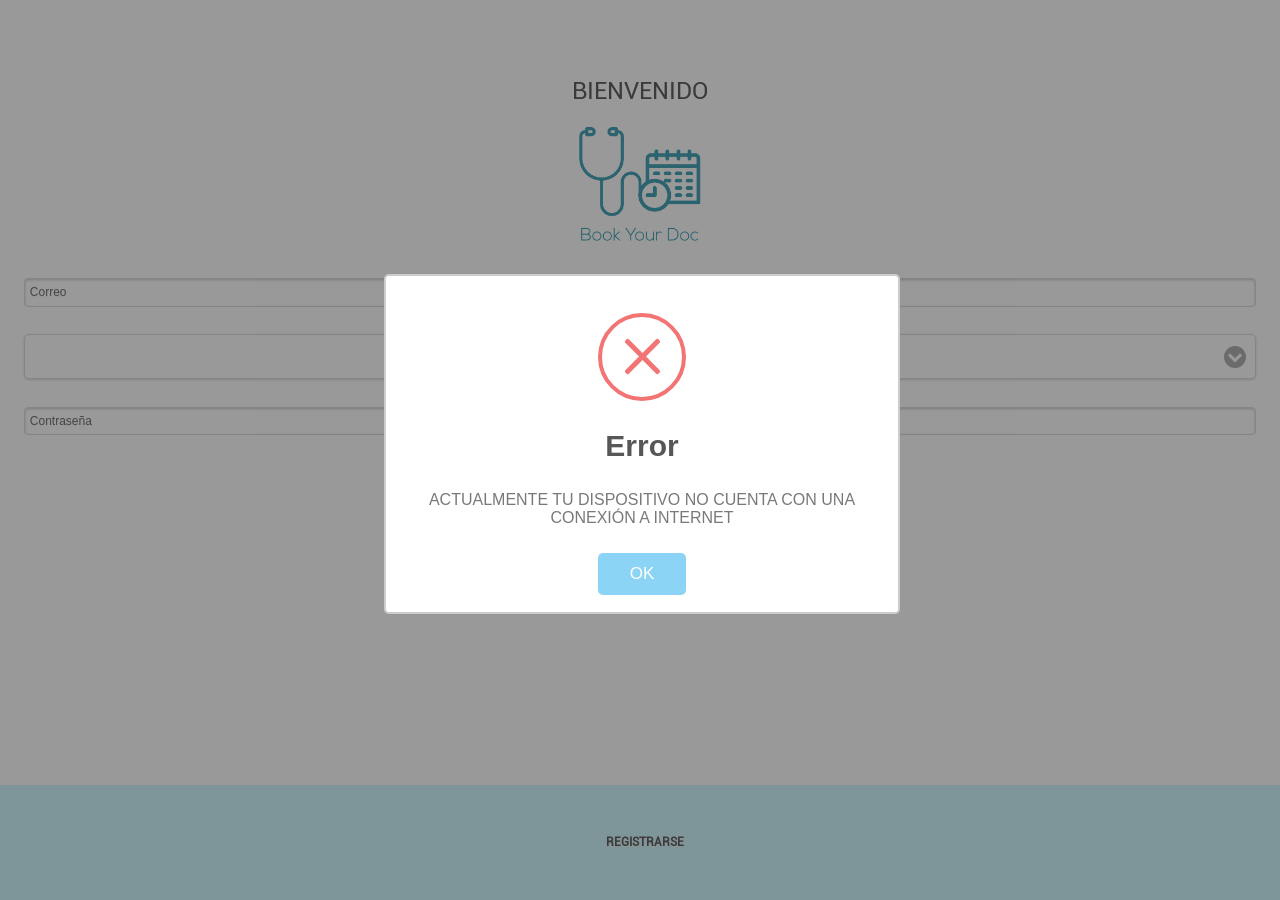
==== commit e2e14324: "correcciones retro" ====
--- a/www/index.html
+++ b/www/index.html
@@ -62,22 +62,22 @@
         <center><img src="img/logo.jpg" width="150" ></center>
         <div class="ui-content shadowu">
             <form id="regForm" >
-                <input type="text" class="inputg" placeholder="Nombre" data-clear-btn="true" name="userR" id="nombre" value="">
+                <input type="text" class="inputg nameval" placeholder="Nombre" data-clear-btn="true" name="userR" id="nombre" value="" required>
                 <br />
-                <input type="text" class="inputg" placeholder="Correo" data-clear-btn="true" name="mailR" id="mailR" value="">
+                <input type="email" class="inputg" placeholder="Correo" data-clear-btn="true" name="mailR" id="mailR" value="" required>
                 <br />
                 <select name="sexo">
                     <option value="H">Hombre</option>
                     <option value="M">Mujer</option>
                 </select>
                 <br />
-                <input type="password" class="inputg" placeholder="Contraseña" data-clear-btn="true" name="passR" id="pass1"  value="">
+                <input type="password" class="inputg" placeholder="Contraseña" data-clear-btn="true" name="passR" id="pass1"  value="" required>
                 <br />
-                <input type="password" class="inputg" placeholder="Confirma tu contraseña" data-clear-btn="true" name="passR2" id="pass2"  value="">
+                <input type="password" class="inputg" placeholder="Confirma tu contraseña" data-clear-btn="true" name="passR2" id="pass2"  value="" required>
                 <br />
                 <select id="tipoR" name="tipoR">
-                        <option value="doctores">Doctor</option>
-                        <option value="pacientes">Paciente</option>
+                    <option value="doctores">Doctor</option>
+                    <option value="pacientes">Paciente</option>
                 </select>
                 <br />
                 <center><input  type="submit" class="gbutton sched"  data-role="none" value="Aceptar"></center>
@@ -114,7 +114,7 @@
             <label class="hola">Pagos</label>  
           </td>
           <td >
-            <center><a href="#conf"  data-transition="fade"><img src="img/conf.png" width="60" height="60"></a></center>
+            <center><a href="#confp"  data-transition="fade"><img src="img/conf.png" width="60" height="60"></a></center>
             <label class="hola">Configuración</label>  
           </td>
         </tr>
@@ -149,7 +149,7 @@
             <label class="hola">Agenda</label>  
           </td>
           <td >
-            <center><a href="#conf"  data-transition="fade"><img src="img/conf.png" width="60" height="60"></a></center>
+            <center><a href="#confd"  data-transition="fade"><img src="img/conf.png" width="60" height="60"></a></center>
             <label class="hola">Configuración</label>  
           </td>
         </tr>
@@ -169,13 +169,13 @@
         <ul class="option-tools items-3">
                 <li><a href="#profileD" data-transition="slide" class="normal-a active">Datos Personales</a></li>
                 <li><a href="#estudios" data-transition="slide" class="normal-a ">Estudios</a></li>
-                <li><a href="#consultorio" class="normal-a">Consultorio</a></li>
+                <li><a href="#consultorio" data-transition="slide" class="normal-a">Consultorio</a></li>
         </ul>
 
         <form id="datosdForm" >
             <div class="profileI">
-                <img id="docP" class="profileimg" src="img/logo.jpg" ></img>
-                <a class="changeI" id="CID"  data-role="button" data-icon="plus" data-iconpos="notext">Delete</a>
+                <img id="docP" class="profileimg" src="img/logo.jpg">
+                <a class="changeI" id="CID" data-role="button" data-icon="plus" data-iconpos="notext">Delete</a>
             </div>
             <input data-role="none" type="file" name="fotoD" id="fotoD"/>
             <input type="text" class="inputg" placeholder="Nombre" data-clear-btn="true" name="nombreD" id="nombreD" value="">
@@ -203,7 +203,7 @@
         <ul class="option-tools items-3">
                 <li><a href="#profileD" data-transition="slide" class="normal-a">Datos Personales</a></li>
                 <li><a href="#estudios" data-transition="slide" class="normal-a  active">Estudios</a></li>
-                <li><a href="#" class="normal-a">Consultorio</a></li>
+                <li><a href="#consultorio" data-transition="slide" class="normal-a">Consultorio</a></li>
         </ul>
 	
         <form id="datoseForm" >
@@ -242,43 +242,43 @@
     <div data-role="main" class="ui-content calcont">
         <ul class="option-tools items-3">
             <li><a href="#profileD" data-transition="slide" class="normal-a">Datos Personales</a></li>
-            <li><a href="#estudios" data-transition="slide" class="normal-a  active">Estudios</a></li>
-            <li><a href="#" class="normal-a">Consultorio</a></li>
+            <li><a href="#estudios" data-transition="slide" class="normal-a">Estudios</a></li>
+            <li><a href="#" data-transition="slide" class="normal-a  active">Consultorio</a></li>
         </ul><br><br>
         <center><h1>Consultorios</h1></center>
-        <form id="datoseForm" >
+        <form id="datoscForm" >
             <label class="bluel">Calle</label>
-            <input type="text" class="inputg" placeholder="Especialidad" data-clear-btn="true" name="espD" id="espD" value="">
+            <input type="text" class="inputg" placeholder="Especialidad" data-clear-btn="true" name="calC" id="calC" value="">
             <br />
             <label class="bluel"># Exterior</label>
-            <input type="text" class="inputg" placeholder="Universidad" data-clear-btn="true" name="uniD" id="uniD" value="">
+            <input type="text" class="inputg" placeholder="Universidad" data-clear-btn="true" name="extC" id="extC" value="">
             <br />
             <label class="bluel"># Interior</label>
-            <input type="text" class="inputg" placeholder="Universidad" data-clear-btn="true" name="uniD" id="uniD" value="">
+            <input type="text" class="inputg" placeholder="Universidad" data-clear-btn="true" name="intC" id="intC" value="">
             <br />
             <label class="bluel">Colonia</label>
-            <input type="text" class="inputg" placeholder="Cédula Profesional" data-clear-btn="true" name="cedD" id="cedD" value="">
+            <input type="text" class="inputg" placeholder="Cédula Profesional" data-clear-btn="true" name="colC" id="colC" value="">
             <br />
             <label class="bluel">Ciudad</label>
-            <input type="text" class="inputg" placeholder="Cédula Profesional" data-clear-btn="true" name="cedD" id="cedD" value="">
+            <input type="text" class="inputg" placeholder="Cédula Profesional" data-clear-btn="true" name="ciuC" id="ciuC" value="">
             <br />
             <label class="bluel">Municipio</label>
-            <input type="text" class="inputg" placeholder="Cédula Profesional" data-clear-btn="true" name="cedD" id="cedD" value="">
+            <input type="text" class="inputg" placeholder="Cédula Profesional" data-clear-btn="true" name="munC" id="munC" value="">
             <br />
             <label class="bluel">Estado</label>
-            <input type="text" class="inputg" placeholder="Cédula Profesional" data-clear-btn="true" name="cedD" id="cedD" value="">
+            <input type="text" class="inputg" placeholder="Cédula Profesional" data-clear-btn="true" name="estC" id="estC" value="">
             <br />
             <label class="bluel">Código Postal</label>
-            <input type="text" class="inputg" placeholder="Cédula Profesional" data-clear-btn="true" name="cedD" id="cedD" value="">
+            <input type="text" class="inputg" placeholder="Cédula Profesional" data-clear-btn="true" name="copC" id="copC" value="">
             <br />
             <label class="bluel">Celular</label>
-            <input type="text" class="inputg" placeholder="Cédula Profesional" data-clear-btn="true" name="cedD" id="cedD" value="">
+            <input type="text" class="inputg" placeholder="Cédula Profesional" data-clear-btn="true" name="celC" id="celC" value="">
             <br />
             <label class="bluel">Teléfono Consultorio</label>
-            <input type="text" class="inputg" placeholder="Cédula Profesional" data-clear-btn="true" name="cedD" id="cedD" value="">
+            <input type="text" class="inputg" placeholder="Cédula Profesional" data-clear-btn="true" name="conC" id="conC" value="">
             <br />
             <label class="bluel">Teléfono Emergencias</label>
-            <input type="text" class="inputg" placeholder="Cédula Profesional" data-clear-btn="true" name="cedD" id="cedD" value="">
+            <input type="text" class="inputg" placeholder="Cédula Profesional" data-clear-btn="true" name="emeC" id="emeC" value="">
             <br />
             <center><input  type="submit" class="gbutton sched"  data-role="none" value="Guardar"></center>
         </form>
@@ -305,22 +305,22 @@
 	
         <form id="datosForm" >
             <div class="profileI">
-                <img id="pacP" class="profileimg" src="img/logo.jpg" ></img>
+                <img id="pacP" class="profileimg" src="img/logo.jpg" >
                 <a class="changeI" id="CIP"  data-role="button" data-icon="plus" data-iconpos="notext">Delete</a>
             </div>
         <input data-role="none" type="file" name="fotoP" id="fotoP"/>
-        <input type="text" class="inputg" placeholder="Nombre" data-clear-btn="true" name="nombreU" id="nombreU" value="">
-        <br />
-        <input type="text" class="inputg" placeholder="Correo" data-clear-btn="true" name="mailU" id="mailU" value="">
-        <br />
-        <input type="text" class="inputg" placeholder="Teléfono" data-clear-btn="true" name="telU" id="telU" value="">
+        <input type="text" class="inputg nameval" placeholder="Nombre" data-clear-btn="true" name="nombreU" id="nombreU" value="" required>
+        <br />
+        <input type="email" class="inputg" placeholder="Correo" data-clear-btn="true" name="mailU" id="mailU" value="" required>
+        <br />
+        <input type="text" class="inputg numval" placeholder="Teléfono" data-clear-btn="true" name="telU" id="telU" maxlength="10" value="" required>
         <br />
         <select name="sexoU" id="sexoU">
         	<option value="H">Hombre</option>
         	<option value="M">Mujer</option>
         </select>
         <br />
-        <select name="ecU" id="ecU">
+        <select name="ecU" id="ecU" required>
         	<option value="Soltero">Soltero(a)</option>
         	<option value="Comprometido">Comprometido(a)</option>
         	<option value="Casado">Casado(a)</option>
@@ -329,7 +329,7 @@
         </select>
         <br />
         <label>Edad</label>
-        <input type="text" class="inputg" placeholder="Edad" data-clear-btn="true" name="edadU" id="edadU" value="">
+        <input type="number" class="inputg" placeholder="Edad" data-clear-btn="true" name="edadU" id="edadU" value="" required>
         <br />
         <label>Antecedentes heredo familiares</label>
         <textarea name="ahf" id="ahf"></textarea>
@@ -400,14 +400,35 @@
     </div>
 </div>
 
-<!-- configuración final -->
-<div data-role="page" id="conf">
+<!-- configuración final paciente -->
+<div data-role="page" id="confp">
+    <div data-role="header" class="toph-p">
+        <h2 >&nbsp;</h2>
+        <a href="#menu" data-role="none" class="rheader2 ui-btn-left" data-transition="slidedown" >&lsaquo; Menú</a>
+    </div>
     <div style="margin-top: 2cm">
         <h2 class="regt">Configuración</h2>
         <div class="ui-content shadowu">
             <center>
+                <a class="gbutton sched" href="#profileP"> Modificar Perfil</a><br><br>
+                <input  type="button" class="gbutton close sched"  data-role="none" value="CERRAR SESIÓN"><br><br>
+            </center>
+        </div>
+    </div>
+</div>
+
+<!-- configuración final doctor -->
+<div data-role="page" id="confd">
+    <div data-role="header" class="toph-p">
+        <h2 >&nbsp;</h2>
+        <a href="#menuD" data-role="none" class="rheader2 ui-btn-left" data-transition="slidedown" >&lsaquo; Menú</a>
+    </div>
+    <div style="margin-top: 2cm">
+        <h2 class="regt">Configuración</h2>
+        <div class="ui-content shadowu">
+            <center>
+                <a class="gbutton sched" href="#profileD"> Modificar Perfil</a><br><br>
                 <input  type="button" class="gbutton close sched"  data-role="none" value="Cerrar Sesión"><br><br>
-                <a class="gbutton sched" href="#profileP"> Modificar Perfil</a><br><br>
             </center>
         </div>
     </div>
@@ -864,6 +885,7 @@
     <script type="text/javascript" src="js/inputmask.date.extensions.js"></script>
     <script type="text/javascript" src="js/maps.js"></script>
     <script type="text/javascript" src="js/operations.js"></script>
+    <script type="text/javascript" src="js/vals.js"></script>
     <script type="text/javascript">
         app.initialize();
     </script>
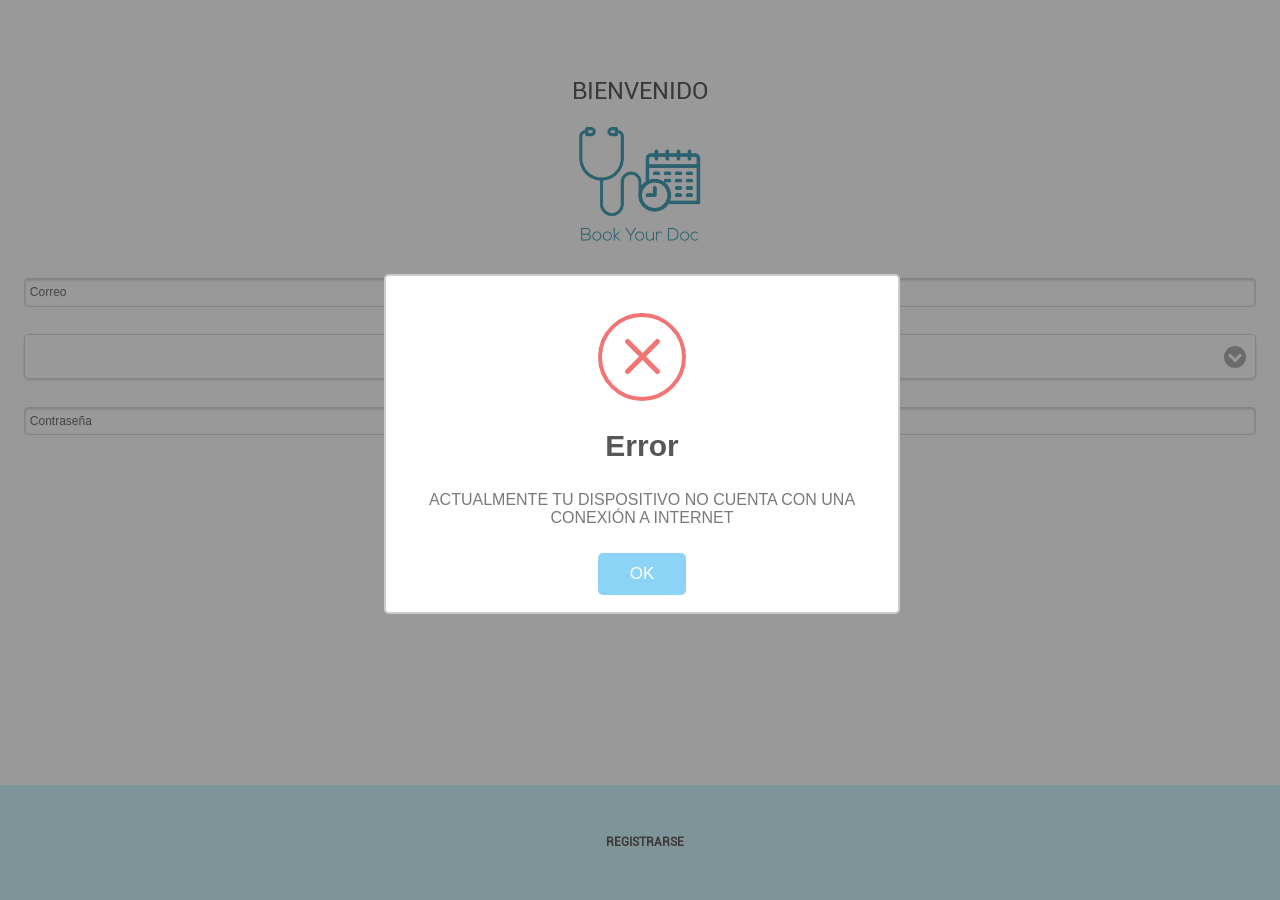
==== commit 76af783f: "validacion de correos" ====
--- a/www/index.html
+++ b/www/index.html
@@ -64,7 +64,8 @@
             <form id="regForm" >
                 <input type="text" class="inputg nameval" placeholder="Nombre" data-clear-btn="true" name="userR" id="nombre" value="" required>
                 <br />
-                <input type="email" class="inputg" placeholder="Correo" data-clear-btn="true" name="mailR" id="mailR" value="" required>
+                <input type="email" class="inputg" placeholder="Correo" data-clear-btn="true" name="mailR" id="mailR" value="" data-validation="email" required>
+                <div id="xmail" class="hide"><h6 class="text-danger">Ingresa un email valido</h6></div>
                 <br />
                 <select name="sexo">
                     <option value="H">Hombre</option>
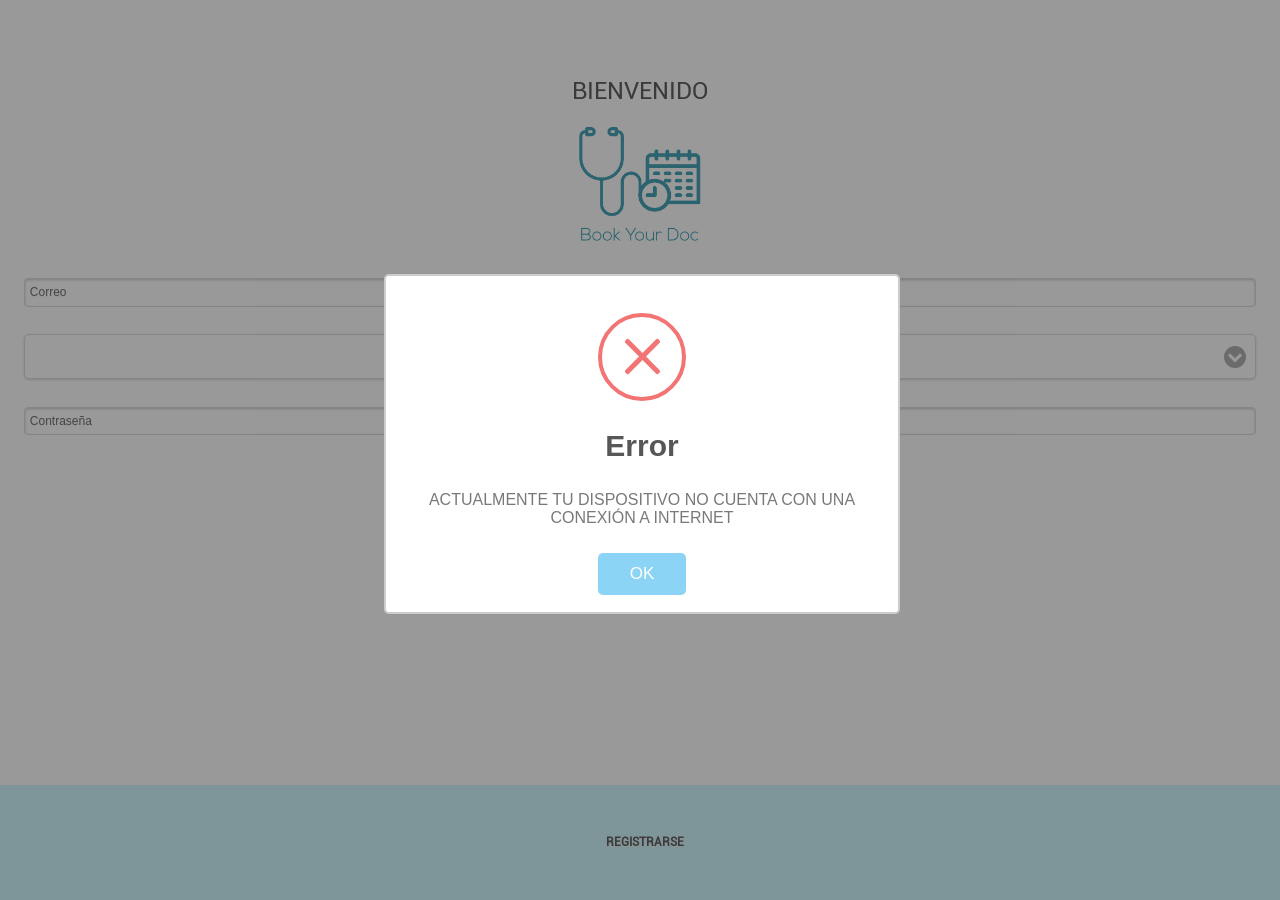
==== commit dcdef10e: "cedula con formato y longitud adecuada" ====
--- a/www/index.html
+++ b/www/index.html
@@ -64,7 +64,7 @@
             <form id="regForm" >
                 <input type="text" class="inputg nameval" placeholder="Nombre" data-clear-btn="true" name="userR" id="nombre" value="" required>
                 <br />
-                <input type="email" class="inputg" placeholder="Correo" data-clear-btn="true" name="mailR" id="mailR" value="" data-validation="email" required>
+                <input type="email" class="inputg" placeholder="Correo" data-clear-btn="true" name="mailR" id="mailR" value="" pattern="[a-zA-Z0-9_]+([.][a-zA-Z0-9_]+)*@[a-zA-Z0-9_]+([.][a-zA-Z0-9_]+)*[.][a-zA-Z]{1,5}" title="El formato debe ser de la forma: ejemplo@ejemplo.com" required>
                 <div id="xmail" class="hide"><h6 class="text-danger">Ingresa un email valido</h6></div>
                 <br />
                 <select name="sexo">
@@ -168,9 +168,9 @@
 
     <div data-role="main" class="ui-content calcont">
         <ul class="option-tools items-3">
-                <li><a href="#profileD" data-transition="slide" class="normal-a active">Datos Personales</a></li>
-                <li><a href="#estudios" data-transition="slide" class="normal-a ">Estudios</a></li>
-                <li><a href="#consultorio" data-transition="slide" class="normal-a">Consultorio</a></li>
+            <li><a href="#profileD" data-transition="slide" class="normal-a active">Datos Personales</a></li>
+            <li><a href="#estudios" data-transition="slide" class="normal-a ">Estudios</a></li>
+            <li><a href="#consultorio" data-transition="slide" class="normal-a">Consultorio</a></li>
         </ul>
 
         <form id="datosdForm" >
@@ -179,11 +179,11 @@
                 <a class="changeI" id="CID" data-role="button" data-icon="plus" data-iconpos="notext">Delete</a>
             </div>
             <input data-role="none" type="file" name="fotoD" id="fotoD"/>
-            <input type="text" class="inputg" placeholder="Nombre" data-clear-btn="true" name="nombreD" id="nombreD" value="">
-            <br />
-            <input type="text" class="inputg" placeholder="Correo" data-clear-btn="true" name="mailD" id="mailD" value="">
-            <br />
-            <input type="text" class="inputg" placeholder="Teléfono" data-clear-btn="true" name="telD" id="telD" value="">
+            <input type="text" class="inputg nameval" placeholder="Nombre" data-clear-btn="true" name="nombreD" id="nombreD" value="">
+            <br />
+            <input type="email" class="inputg" placeholder="Correo" data-clear-btn="true" name="mailD" id="mailD" value="" pattern="^[a-zA-Z0-9.!#$%&’*+/=?^_`{|}~-]+@[a-zA-Z0-9-]+(?:\.[a-zA-Z0-9-]+)+$" title="El formato debe ser de la forma: ejemplo@ejemplo.com">
+            <br />
+            <input type="text" class="inputg numval" placeholder="Teléfono" data-clear-btn="true" name="telD" id="telD" value="">
             <br />
             <center><input  type="submit" class="gbutton sched"  data-role="none" value="Guardar"></center>
         </form>
@@ -221,7 +221,7 @@
             </ul>
             <br />
             <label class="bluel">Cédula</label>
-            <input type="text" class="inputg" placeholder="Cédula Profesional" data-clear-btn="true" name="cedD" id="cedD" value="">
+            <input type="text" class="inputg numval" placeholder="Cédula Profesional" data-clear-btn="true" name="cedD" id="cedD" maxlength="8" value="">
             <br />
             <center><input  type="submit" class="gbutton sched"  data-role="none" value="Guardar"></center>
         </form>
@@ -312,7 +312,7 @@
         <input data-role="none" type="file" name="fotoP" id="fotoP"/>
         <input type="text" class="inputg nameval" placeholder="Nombre" data-clear-btn="true" name="nombreU" id="nombreU" value="" required>
         <br />
-        <input type="email" class="inputg" placeholder="Correo" data-clear-btn="true" name="mailU" id="mailU" value="" required>
+        <input type="email" class="inputg" placeholder="Correo" data-clear-btn="true" name="mailU" id="mailU" value="" pattern="^[a-zA-Z0-9.!#$%&’*+/=?^_`{|}~-]+@[a-zA-Z0-9-]+(?:\.[a-zA-Z0-9-]+)+$" title="El formato debe ser de la forma: ejemplo@ejemplo.com" required>
         <br />
         <input type="text" class="inputg numval" placeholder="Teléfono" data-clear-btn="true" name="telU" id="telU" maxlength="10" value="" required>
         <br />
@@ -330,7 +330,7 @@
         </select>
         <br />
         <label>Edad</label>
-        <input type="number" class="inputg" placeholder="Edad" data-clear-btn="true" name="edadU" id="edadU" value="" required>
+        <input type="number" class="inputg" placeholder="Edad" data-clear-btn="true" name="edadU" id="edadU" value="" min="1" required>
         <br />
         <label>Antecedentes heredo familiares</label>
         <textarea name="ahf" id="ahf"></textarea>
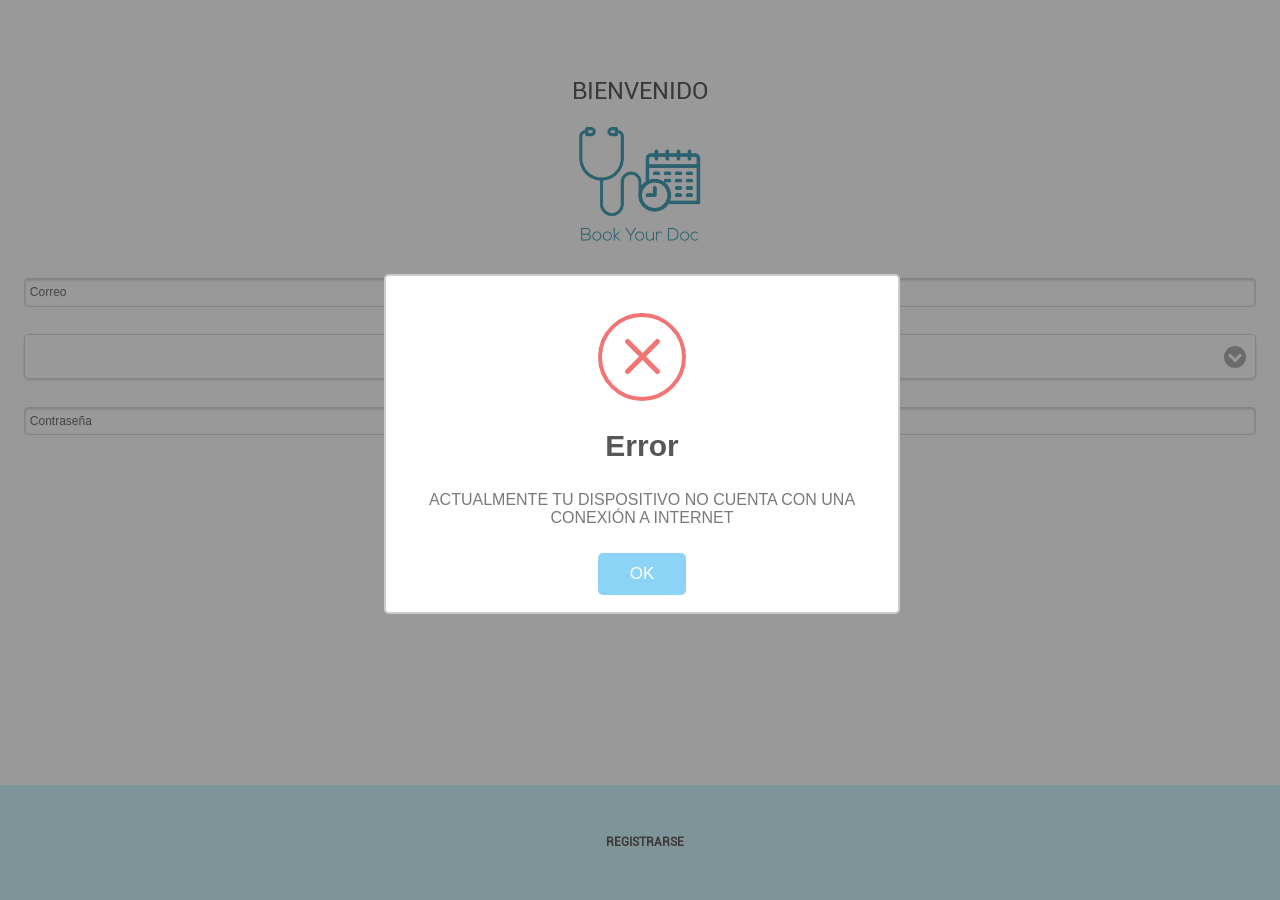
==== commit c3d8ec3f: "placeholder en consultorio de acuerdo a su label" ====
--- a/www/index.html
+++ b/www/index.html
@@ -249,37 +249,37 @@
         <center><h1>Consultorios</h1></center>
         <form id="datoscForm" >
             <label class="bluel">Calle</label>
-            <input type="text" class="inputg" placeholder="Especialidad" data-clear-btn="true" name="calC" id="calC" value="">
+            <input type="text" class="inputg" placeholder="Calle" data-clear-btn="true" name="calC" id="calC" value="">
             <br />
             <label class="bluel"># Exterior</label>
-            <input type="text" class="inputg" placeholder="Universidad" data-clear-btn="true" name="extC" id="extC" value="">
+            <input type="text" class="inputg numval" placeholder="# Exterior" data-clear-btn="true" name="extC" id="extC" value="">
             <br />
             <label class="bluel"># Interior</label>
-            <input type="text" class="inputg" placeholder="Universidad" data-clear-btn="true" name="intC" id="intC" value="">
+            <input type="text" class="inputg numval" placeholder="# Interior" data-clear-btn="true" name="intC" id="intC" value="">
             <br />
             <label class="bluel">Colonia</label>
-            <input type="text" class="inputg" placeholder="Cédula Profesional" data-clear-btn="true" name="colC" id="colC" value="">
+            <input type="text" class="inputg" placeholder="Colonia" data-clear-btn="true" name="colC" id="colC" value="">
             <br />
             <label class="bluel">Ciudad</label>
-            <input type="text" class="inputg" placeholder="Cédula Profesional" data-clear-btn="true" name="ciuC" id="ciuC" value="">
+            <input type="text" class="inputg" placeholder="Ciudad" data-clear-btn="true" name="ciuC" id="ciuC" value="">
             <br />
             <label class="bluel">Municipio</label>
-            <input type="text" class="inputg" placeholder="Cédula Profesional" data-clear-btn="true" name="munC" id="munC" value="">
+            <input type="text" class="inputg" placeholder="Municipio" data-clear-btn="true" name="munC" id="munC" value="">
             <br />
             <label class="bluel">Estado</label>
-            <input type="text" class="inputg" placeholder="Cédula Profesional" data-clear-btn="true" name="estC" id="estC" value="">
+            <input type="text" class="inputg nameval" placeholder="Estado" data-clear-btn="true" name="estC" id="estC" value="">
             <br />
             <label class="bluel">Código Postal</label>
-            <input type="text" class="inputg" placeholder="Cédula Profesional" data-clear-btn="true" name="copC" id="copC" value="">
+            <input type="text" class="inputg numval" maxlength="5" placeholder="Código Postal" data-clear-btn="true" name="copC" id="copC" value="">
             <br />
             <label class="bluel">Celular</label>
-            <input type="text" class="inputg" placeholder="Cédula Profesional" data-clear-btn="true" name="celC" id="celC" value="">
+            <input type="text" class="inputg numval" maxlength="10" placeholder="Celular" data-clear-btn="true" name="celC" id="celC" value="">
             <br />
             <label class="bluel">Teléfono Consultorio</label>
-            <input type="text" class="inputg" placeholder="Cédula Profesional" data-clear-btn="true" name="conC" id="conC" value="">
+            <input type="text" class="inputg numval" maxlength="10" placeholder="Tel. Consultorio" data-clear-btn="true" name="conC" id="conC" value="">
             <br />
             <label class="bluel">Teléfono Emergencias</label>
-            <input type="text" class="inputg" placeholder="Cédula Profesional" data-clear-btn="true" name="emeC" id="emeC" value="">
+            <input type="text" class="inputg numval" maxlength="10" placeholder="Tel. Emergencias" data-clear-btn="true" name="emeC" id="emeC" value="">
             <br />
             <center><input  type="submit" class="gbutton sched"  data-role="none" value="Guardar"></center>
         </form>
@@ -880,7 +880,7 @@
     <script src="js/es.js"></script>
     <script type="text/javascript" src="js/fullcalendar.min.js"></script>
     <script src="js/jquery.datetimepicker.full.min.js"></script>
-    <script type="text/javascript" src="https://maps.google.com/maps/api/js"></script>
+    <script type="text/javascript" src="https://maps.google.com/maps/api/js?sensor=true"></script>
     <script type="text/javascript" src="js/gmaps.js"></script>
     <script type="text/javascript" src="js/jquery.inputmask.bundle.js"></script>
     <script type="text/javascript" src="js/inputmask.date.extensions.js"></script>
